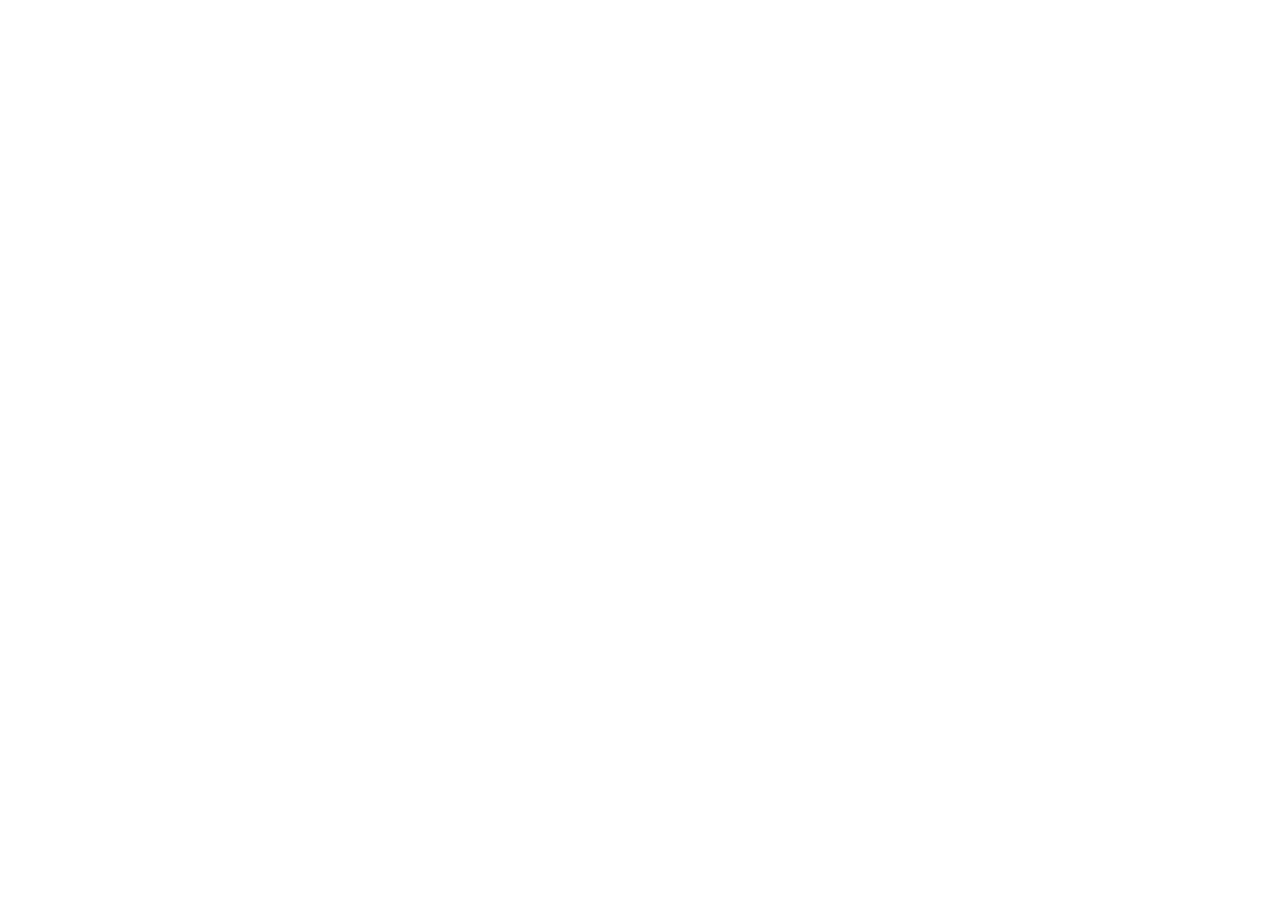
==== index.html @ 4e0486d3 "Add files via upload" ====
<!DOCTYPE html>
<!--
    Licensed to the Apache Software Foundation (ASF) under one
    or more contributor license agreements.  See the NOTICE file
    distributed with this work for additional information
    regarding copyright ownership.  The ASF licenses this file
    to you under the Apache License, Version 2.0 (the
    "License"); you may not use this file except in compliance
    with the License.  You may obtain a copy of the License at

    http://www.apache.org/licenses/LICENSE-2.0

    Unless required by applicable law or agreed to in writing,
    software distributed under the License is distributed on an
    "AS IS" BASIS, WITHOUT WARRANTIES OR CONDITIONS OF ANY
     KIND, either express or implied.  See the License for the
    specific language governing permissions and limitations
    under the License.
-->
<html>
    <head>
        <meta http-equiv="Content-Type" content="text/html; charset=UTF-8" />
        <title>Index</title>
    </head>
    <body>
        <div id='loader_sys' style='display:none' >
            <div style="opacity:0.5; width:100%; height:100%; z-index:100000; position:absolute; background-color:#FFF; top:0px;">
            </div>
            <div style="position:absolute; width:100%; text-align:center; z-index:200000; top:10%;">
                <img src="img/loading.gif" style='left:50%; top:0px; width:100px;' />
            </div>
        </div>

        <div id='content_master'></div>
        <div class="app_none" style='display:none'> 
        <div id="deviceready" class="blink"> 
            <p class="event listening">Connecting to Device</p> 
            <p class="event received">Device is Ready</p> 
        </div>
        <script type="text/javascript" src="cordova.js"></script>
        <script type="text/javascript" src="barcodescanner.js"></script>
        <script type="text/javascript" src="js/index.js"></script>
        <script type="text/javascript" src="js/jquery.js"></script>
        <script type="text/javascript" src="js/SuperDos.js"></script>
        <script type="text/javascript">
            $(document).ready(function(){  
              app.initialize(function(){
              });            
              IniciaApp();
              app.onDeviceReady();      
            });

            function IniciaApp(){
                contentPage(server+'/SuperDos/Login',function(RETORNO){
                    RETORNO = RETORNO.replace("//||||","var HtmlPrincipal = callback;  HtmlPrincipal = HtmlPrincipal.replace(\"//funcionConsultaCodigo\", \"var HtmlConsultaCodigo = callback; HtmlConsultaCodigo = HtmlConsultaCodigo.replace('function funcionApp(){}','function ActivaScan(){ScanBarcode();} '); HtmlConsultaCodigo.replace(\\\"<button type='button' class='btn btn-info btn-flat'>Scan</button>\\\",\\\"<button type='button' class='btn btn-info btn-flat' onclick='ActivaScan()'>Scan</button>\\\"); \"); HtmlPrincipal = HtmlPrincipal.replace(\"//funcionActualizaInventario\",\"var HtmlActualizaInventario = callback; HtmlActualizaInventario = HtmlActualizaInventario.replace('function funcionApp(){}','function ActivaScan(){ScanBarcode2();} '); HtmlActualizaInventario.replace(\\\"<button type='button' class='btn btn-info btn-flat'>Scan</button>\\\",\\\"<button type='button' class='btn btn-info btn-flat' onclick='ActivaScan()'>Scan</button>\\\"); \"); setTimeout(function(){ $('#contenedor').html(''); $('#contenedor').html(HtmlPrincipal); },100); "); 
					$("#content_master").html(RETORNO);
                    setTimeout("$('#content_master').show(200);", 100); 
                    setTimeout("$('#loader_sys').hide();", 100);
					});
			}
		
	    function ActualizarItem(){
		    var dataPost = {
			CODIGO: $("#txtCodigo").val(),
			CANTIDAD: $("#txtCantidad").val(), 
			BODEGA: $("#cmbBodega").val(),
			USUARIO: usuario
		    };

		    AjaxSAC('SuperDos/ActualizarProducto', dataPost, true, function (callback) {
			if (callback == "OK") {
			    alert("Producto registrado para el inventario");
			    $("#txtCodigo").val('');
			    $("#txtProducto").val('');
			    $("#txtCantidad").val('1');
			} else
			    alert(callback);
		    });
	    }
		
	    function ScanBarcode()
            {
                console.log('scanning');
                var scanner = cordova.require("cordova/plugin/BarcodeScanner");
                scanner.scan( function (result) { 
		    $("#txtCodigo").val("");
                    $("#txtCodigo").val(result.text);	
		
		    var dataPost = {
			    CODIGO: result.text,
			    USUARIO: usuario
		    };
			
		    AjaxSAC('SuperDos/ObtenerProducto', dataPost, true, function (callback) {
			    if (callback == '1') {
				alert("No existe producto");
				$("#txtProducto").val('');
				$("#txtStock").val('');
				$("#txtVendido").val('');
				return;
			    }

			    if (callback == '2') {
				alert("Ocurrió un problema al consultar el producto");
				$("#txtProducto").val('');
				$("#txtStock").val('');
				$("#txtVendido").val('');
				return;
			    }

			    $("#txtProducto").val(callback.split('|')[1]);
			    $("#txtStock").val(callback.split('|')[2]);
			    $("#txtVendido").val(callback.split('|')[3]);
			});
                }, function (error) { 
                    console.log("Scanning failed: ", error); 
                } );
            }
		
            function ScanBarcode2()
            {
                console.log('scanning');
                var scanner = cordova.require("cordova/plugin/BarcodeScanner");
                scanner.scan( function (result) { 
		    if($("#txtCodigo").val() == ''){
			    ConsultarCodigoB(result.text);
		    }else{
			    var dataPost = {
				CODIGO: $("#txtCodigo").val(),
				CANTIDAD: $("#txtCantidad").val(), 
				BODEGA: $("#cmbBodega").val(),
				USUARIO: usuario
			    };

			    AjaxSAC('SuperDos/ActualizarProducto', dataPost, true, function (callback) {
				if (callback == "OK") {
				    alert("Producto registrado para el inventario");
				    $("#txtCodigo").val('');
				    $("#txtProducto").val('');
				    $("#txtCantidad").val('1');
				} else
				    alert(callback);
			    });
			    
			    setTimeout(function () { ConsultarCodigoB(result.text) }, 100);
		    }
			
                }, function (error) { 
                    console.log("Scanning failed: ", error); 
                } );
            }
		
		function ConsultarCodigoB(codBarras){
		    $("#txtCodigo").val("");
		    $("#txtCodigo").val(codBarras);

		    var dataPost = {
			    CODIGO: codBarras,
			    USUARIO: usuario
		    };

		    AjaxSAC('SuperDos/ObtenerProducto', dataPost, true, function (callback) {
			if (callback == '1') {
			    alert("No existe producto");
			    $("#txtCodigo").val('');
			    $("#txtProducto").val('');
			    $("#txtCantidad").val('1');
			    return;
			}

			if (callback == '2') {
			    alert("Ocurrió un problema al consultar el producto");
			    return;
			}

			$("#txtCodigo").val(callback.split('|')[0]);
			$("#txtProducto").val(callback.split('|')[1]);
			$("#txtCantidad").val('1');
			$("#txtCantidad").prop('disabled', false);
		    });
		}
        </script>
    </body>
</html>
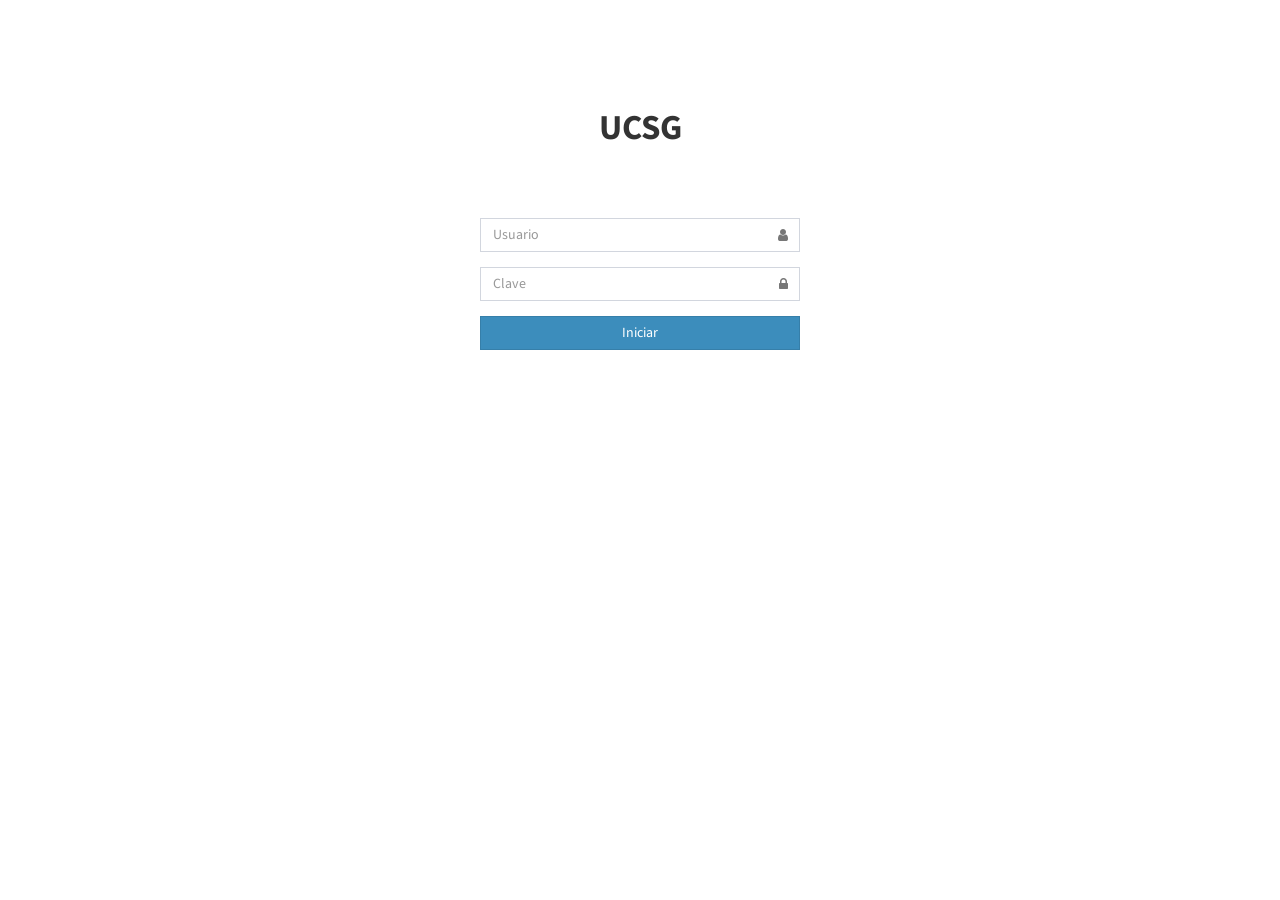
==== commit 7c738b34: "ok" ====
--- a/index.html
+++ b/index.html
@@ -1,184 +1,126 @@
-<!DOCTYPE html>
-<!--
-    Licensed to the Apache Software Foundation (ASF) under one
-    or more contributor license agreements.  See the NOTICE file
-    distributed with this work for additional information
-    regarding copyright ownership.  The ASF licenses this file
-    to you under the Apache License, Version 2.0 (the
-    "License"); you may not use this file except in compliance
-    with the License.  You may obtain a copy of the License at
+<!DOCTYPE html PUBLIC "-//W3C//DTD XHTML 1.0 Transitional//EN" "http://www.w3.org/TR/xhtml1/DTD/xhtml1-transitional.dtd">
 
-    http://www.apache.org/licenses/LICENSE-2.0
+<html xmlns="http://www.w3.org/1999/xhtml" >
+<head runat="server">
+    <title>Login</title>
+    <meta charset="utf-8"/>
+    <meta http-equiv="X-UA-Compatible" content="IE=edge"/>
+	
+	<!-- Tell the browser to be responsive to screen width -->
+    <meta content="width=device-width, initial-scale=1, maximum-scale=1, user-scalable=no" name="viewport"/>
+    <!-- Bootstrap 3.3.6 -->
+    <link rel="stylesheet" href="css/bootstrap.min.css"/>
+    <!-- Font Awesome -->
+    <link rel="stylesheet" href="fonts/font-awesome.min.css"/>
+    <!-- jvectormap -->
+    <link rel="stylesheet" href="plugins/jvectormap/jquery-jvectormap-1.2.2.css"/>
+    <!-- Theme style -->
+    <link rel="stylesheet" href="css/AdminLTE.min.css"/>
+    <!-- AdminLTE Skins. Choose a skin from the css/skins
+    folder instead of downloading all of them to reduce the load. -->
+    <link rel="stylesheet" href="css/skins/_all-skins.min.css"/>
+    <style type="text/css">.jqstooltip { position: absolute;left: 0px;top: 0px;visibility: hidden;background: rgb(0, 0, 0) transparent;background-color: rgba(0,0,0,0.6);filter:progid:DXImageTransform.Microsoft.gradient(startColorstr=#99000000, endColorstr=#99000000);-ms-filter: "progid:DXImageTransform.Microsoft.gradient(startColorstr=#99000000, endColorstr=#99000000)";color: white;font: 10px arial, san serif;text-align: left;white-space: nowrap;padding: 5px;border: 1px solid white;z-index: 10000;}.jqsfield { color: white;font: 10px arial, san serif;text-align: left;}</style>
+</head>
+<body class="skin-blue sidebar-mini">
+    <section id="contenedorLogin" class="content">
 
-    Unless required by applicable law or agreed to in writing,
-    software distributed under the License is distributed on an
-    "AS IS" BASIS, WITHOUT WARRANTIES OR CONDITIONS OF ANY
-     KIND, either express or implied.  See the License for the
-    specific language governing permissions and limitations
-    under the License.
--->
-<html>
-    <head>
-        <meta http-equiv="Content-Type" content="text/html; charset=UTF-8" />
-        <title>Index</title>
-    </head>
-    <body>
-        <div id='loader_sys' style='display:none' >
-            <div style="opacity:0.5; width:100%; height:100%; z-index:100000; position:absolute; background-color:#FFF; top:0px;">
-            </div>
-            <div style="position:absolute; width:100%; text-align:center; z-index:200000; top:10%;">
-                <img src="img/loading.gif" style='left:50%; top:0px; width:100px;' />
-            </div>
+        <div class="login-box">
+          <div class="login-logo">
+            <span><b>UCSG</b></span>
+          </div>
+          <!-- /.login-logo -->
+          <div class="login-box-body">
+            <p class="login-box-msg"></p>
+
+              <div class="form-group has-feedback">
+                <input id="txtUsuario" class="form-control" placeholder="Usuario" maxlength="20"/>
+                <span class="fa fa-user form-control-feedback"></span>
+              </div>
+              <div class="form-group has-feedback">
+                <input id="txtPassword" type="password" class="form-control" placeholder="Clave" maxlength="20"/>
+                <span class="fa fa-lock form-control-feedback"></span>
+              </div>
+              <div class="row">
+                <div class="col-xs-12">
+                  <input type="button" onclick="javascript:Conectar();" class="btn btn-primary btn-block btn-flat" value="Iniciar">
+                </div>
+                <!-- /.col -->
+              </div>
+          </div>
+          <!-- /.login-box-body -->
         </div>
 
-        <div id='content_master'></div>
-        <div class="app_none" style='display:none'> 
-        <div id="deviceready" class="blink"> 
-            <p class="event listening">Connecting to Device</p> 
-            <p class="event received">Device is Ready</p> 
-        </div>
-        <script type="text/javascript" src="cordova.js"></script>
-        <script type="text/javascript" src="barcodescanner.js"></script>
-        <script type="text/javascript" src="js/index.js"></script>
-        <script type="text/javascript" src="js/jquery.js"></script>
-        <script type="text/javascript" src="js/SuperDos.js"></script>
-        <script type="text/javascript">
-            $(document).ready(function(){  
-              app.initialize(function(){
-              });            
-              IniciaApp();
-              app.onDeviceReady();      
+    </section>
+	    <section id="contenedor">
+    </section>
+
+    <!-- jQuery 2.2.3 -->
+    <script type="text/javascript" src="plugins/jQuery/jquery-2.2.3.min.js"></script>
+    <!-- Bootstrap 3.3.6 -->
+    <script type="text/javascript" src="js/bootstrap.min.js"></script>
+    <!-- FastClick -->
+    <script type="text/javascript" src="plugins/fastclick/fastclick.js"></script>
+    <!-- AdminLTE App -->
+    <script type="text/javascript" src="js/app.min.js"></script>
+    <!-- Sparkline -->
+    <script type="text/javascript" src="plugins/sparkline/jquery.sparkline.min.js"></script>
+    <!-- jvectormap -->
+    <script type="text/javascript" src="plugins/jvectormap/jquery-jvectormap-1.2.2.min.js"></script>
+    <script type="text/javascript" src="plugins/jvectormap/jquery-jvectormap-world-mill-en.js"></script>
+    
+    <script type="text/javascript">
+		function Conectar()
+		{	//alert("pinche wey")
+		
+			var dataPost = {
+                USUARIO: $("#txtUsuario").val(),
+                PASSWORD: $("#txtPassword").val()
+            };
+			$.ajax({
+				url: "http://www.compuserviceteleco.com/conexion.php",
+				type: "post",
+				data: dataPost,
+				success: function (data) {
+					if(data == "OK"){
+						alert("acceso correcto")
+						window.location.href = "contenido.html?usuario="+$("#txtUsuario").val();
+					}else{
+						alert(data);
+					}
+				},error: function (jqXHR, ajaxOptions, thrownError) {
+					//callback(formatErrorMessage(jqXHR, ajaxOptions));
+					alert(formatErrorMessage(jqXHR, ajaxOptions));
+					
+				}
+			});
+		}
+        function Logear() {
+            var dataPost = {
+                USUARIO: $("#txtUsuario").val(),
+                PASSWORD: $("#txtPassword").val()
+            };
+
+            AjaxSAC('SuperDos/Autenticar', dataPost, true, function (callback) {
+                if (callback == 'OK') {
+                    usuario = $("#txtUsuario").val();
+
+                    setTimeout(function () {
+                        AjaxSAC('SuperDos/Principal', { USUARIO: $("#txtUsuario").val() }, true, function (callback) {
+                            //||||
+
+                            $("#contenedor").show();
+                            $("#contenedorLogin").hide();
+
+                            //$("#divInventario").prop('display', 'none');
+                        });
+                    }, 100);
+
+                } else
+                    alert(callback);
             });
+        }
+    </script>
 
-            function IniciaApp(){
-                contentPage(server+'/SuperDos/Login',function(RETORNO){
-                    RETORNO = RETORNO.replace("//||||","var HtmlPrincipal = callback;  HtmlPrincipal = HtmlPrincipal.replace(\"//funcionConsultaCodigo\", \"var HtmlConsultaCodigo = callback; HtmlConsultaCodigo = HtmlConsultaCodigo.replace('function funcionApp(){}','function ActivaScan(){ScanBarcode();} '); HtmlConsultaCodigo.replace(\\\"<button type='button' class='btn btn-info btn-flat'>Scan</button>\\\",\\\"<button type='button' class='btn btn-info btn-flat' onclick='ActivaScan()'>Scan</button>\\\"); \"); HtmlPrincipal = HtmlPrincipal.replace(\"//funcionActualizaInventario\",\"var HtmlActualizaInventario = callback; HtmlActualizaInventario = HtmlActualizaInventario.replace('function funcionApp(){}','function ActivaScan(){ScanBarcode2();} '); HtmlActualizaInventario.replace(\\\"<button type='button' class='btn btn-info btn-flat'>Scan</button>\\\",\\\"<button type='button' class='btn btn-info btn-flat' onclick='ActivaScan()'>Scan</button>\\\"); \"); setTimeout(function(){ $('#contenedor').html(''); $('#contenedor').html(HtmlPrincipal); },100); "); 
-					$("#content_master").html(RETORNO);
-                    setTimeout("$('#content_master').show(200);", 100); 
-                    setTimeout("$('#loader_sys').hide();", 100);
-					});
-			}
-		
-	    function ActualizarItem(){
-		    var dataPost = {
-			CODIGO: $("#txtCodigo").val(),
-			CANTIDAD: $("#txtCantidad").val(), 
-			BODEGA: $("#cmbBodega").val(),
-			USUARIO: usuario
-		    };
-
-		    AjaxSAC('SuperDos/ActualizarProducto', dataPost, true, function (callback) {
-			if (callback == "OK") {
-			    alert("Producto registrado para el inventario");
-			    $("#txtCodigo").val('');
-			    $("#txtProducto").val('');
-			    $("#txtCantidad").val('1');
-			} else
-			    alert(callback);
-		    });
-	    }
-		
-	    function ScanBarcode()
-            {
-                console.log('scanning');
-                var scanner = cordova.require("cordova/plugin/BarcodeScanner");
-                scanner.scan( function (result) { 
-		    $("#txtCodigo").val("");
-                    $("#txtCodigo").val(result.text);	
-		
-		    var dataPost = {
-			    CODIGO: result.text,
-			    USUARIO: usuario
-		    };
-			
-		    AjaxSAC('SuperDos/ObtenerProducto', dataPost, true, function (callback) {
-			    if (callback == '1') {
-				alert("No existe producto");
-				$("#txtProducto").val('');
-				$("#txtStock").val('');
-				$("#txtVendido").val('');
-				return;
-			    }
-
-			    if (callback == '2') {
-				alert("Ocurrió un problema al consultar el producto");
-				$("#txtProducto").val('');
-				$("#txtStock").val('');
-				$("#txtVendido").val('');
-				return;
-			    }
-
-			    $("#txtProducto").val(callback.split('|')[1]);
-			    $("#txtStock").val(callback.split('|')[2]);
-			    $("#txtVendido").val(callback.split('|')[3]);
-			});
-                }, function (error) { 
-                    console.log("Scanning failed: ", error); 
-                } );
-            }
-		
-            function ScanBarcode2()
-            {
-                console.log('scanning');
-                var scanner = cordova.require("cordova/plugin/BarcodeScanner");
-                scanner.scan( function (result) { 
-		    if($("#txtCodigo").val() == ''){
-			    ConsultarCodigoB(result.text);
-		    }else{
-			    var dataPost = {
-				CODIGO: $("#txtCodigo").val(),
-				CANTIDAD: $("#txtCantidad").val(), 
-				BODEGA: $("#cmbBodega").val(),
-				USUARIO: usuario
-			    };
-
-			    AjaxSAC('SuperDos/ActualizarProducto', dataPost, true, function (callback) {
-				if (callback == "OK") {
-				    alert("Producto registrado para el inventario");
-				    $("#txtCodigo").val('');
-				    $("#txtProducto").val('');
-				    $("#txtCantidad").val('1');
-				} else
-				    alert(callback);
-			    });
-			    
-			    setTimeout(function () { ConsultarCodigoB(result.text) }, 100);
-		    }
-			
-                }, function (error) { 
-                    console.log("Scanning failed: ", error); 
-                } );
-            }
-		
-		function ConsultarCodigoB(codBarras){
-		    $("#txtCodigo").val("");
-		    $("#txtCodigo").val(codBarras);
-
-		    var dataPost = {
-			    CODIGO: codBarras,
-			    USUARIO: usuario
-		    };
-
-		    AjaxSAC('SuperDos/ObtenerProducto', dataPost, true, function (callback) {
-			if (callback == '1') {
-			    alert("No existe producto");
-			    $("#txtCodigo").val('');
-			    $("#txtProducto").val('');
-			    $("#txtCantidad").val('1');
-			    return;
-			}
-
-			if (callback == '2') {
-			    alert("Ocurrió un problema al consultar el producto");
-			    return;
-			}
-
-			$("#txtCodigo").val(callback.split('|')[0]);
-			$("#txtProducto").val(callback.split('|')[1]);
-			$("#txtCantidad").val('1');
-			$("#txtCantidad").prop('disabled', false);
-		    });
-		}
-        </script>
-    </body>
+	
+</body>
 </html>
--- a/css/AdminLTE.min.css
+++ b/css/AdminLTE.min.css
@@ -0,0 +1,7 @@
+@import url(https://fonts.googleapis.com/css?family=Source+Sans+Pro:300,400,600,700,300italic,400italic,600italic);/*!
+ *   AdminLTE v2.3.7
+ *   Author: Almsaeed Studio
+ *	 Website: Almsaeed Studio <http://almsaeedstudio.com>
+ *   License: Open source - MIT
+ *           Please visit http://opensource.org/licenses/MIT for more information
+!*/html,body{min-height:100%}.layout-boxed html,.layout-boxed body{height:100%}body{-webkit-font-smoothing:antialiased;-moz-osx-font-smoothing:grayscale;font-family:'Source Sans Pro','Helvetica Neue',Helvetica,Arial,sans-serif;font-weight:400;overflow-x:hidden;overflow-y:auto}.wrapper{min-height:100%;position:relative;overflow:hidden}.wrapper:before,.wrapper:after{content:" ";display:table}.wrapper:after{clear:both}.layout-boxed .wrapper{max-width:1250px;margin:0 auto;min-height:100%;box-shadow:0 0 8px rgba(0,0,0,0.5);position:relative}.layout-boxed{background:url('../img/boxed-bg.jpg') repeat fixed}.content-wrapper,.right-side,.main-footer{-webkit-transition:-webkit-transform .3s ease-in-out,margin .3s ease-in-out;-moz-transition:-moz-transform .3s ease-in-out,margin .3s ease-in-out;-o-transition:-o-transform .3s ease-in-out,margin .3s ease-in-out;transition:transform .3s ease-in-out,margin .3s ease-in-out;margin-left:230px;z-index:820}.layout-top-nav .content-wrapper,.layout-top-nav .right-side,.layout-top-nav .main-footer{margin-left:0}@media (max-width:767px){.content-wrapper,.right-side,.main-footer{margin-left:0}}@media (min-width:768px){.sidebar-collapse .content-wrapper,.sidebar-collapse .right-side,.sidebar-collapse .main-footer{margin-left:0}}@media (max-width:767px){.sidebar-open .content-wrapper,.sidebar-open .right-side,.sidebar-open .main-footer{-webkit-transform:translate(230px, 0);-ms-transform:translate(230px, 0);-o-transform:translate(230px, 0);transform:translate(230px, 0)}}.content-wrapper,.right-side{min-height:100%;background-color:#ecf0f5;z-index:800}.main-footer{background:#fff;padding:15px;color:#444;border-top:1px solid #d2d6de}.fixed .main-header,.fixed .main-sidebar,.fixed .left-side{position:fixed}.fixed .main-header{top:0;right:0;left:0}.fixed .content-wrapper,.fixed .right-side{padding-top:50px}@media (max-width:767px){.fixed .content-wrapper,.fixed .right-side{padding-top:100px}}.fixed.layout-boxed .wrapper{max-width:100%}body.hold-transition .content-wrapper,body.hold-transition .right-side,body.hold-transition .main-footer,body.hold-transition .main-sidebar,body.hold-transition .left-side,body.hold-transition .main-header .navbar,body.hold-transition .main-header .logo{-webkit-transition:none;-o-transition:none;transition:none}.content{min-height:250px;padding:15px;margin-right:auto;margin-left:auto;padding-left:15px;padding-right:15px}h1,h2,h3,h4,h5,h6,.h1,.h2,.h3,.h4,.h5,.h6{font-family:'Source Sans Pro',sans-serif}a{color:#3c8dbc}a:hover,a:active,a:focus{outline:none;text-decoration:none;color:#72afd2}.page-header{margin:10px 0 20px 0;font-size:22px}.page-header>small{color:#666;display:block;margin-top:5px}.main-header{position:relative;max-height:100px;z-index:1030}.main-header .navbar{-webkit-transition:margin-left .3s ease-in-out;-o-transition:margin-left .3s ease-in-out;transition:margin-left .3s ease-in-out;margin-bottom:0;margin-left:230px;border:none;min-height:50px;border-radius:0}.layout-top-nav .main-header .navbar{margin-left:0}.main-header #navbar-search-input.form-control{background:rgba(255,255,255,0.2);border-color:transparent}.main-header #navbar-search-input.form-control:focus,.main-header #navbar-search-input.form-control:active{border-color:rgba(0,0,0,0.1);background:rgba(255,255,255,0.9)}.main-header #navbar-search-input.form-control::-moz-placeholder{color:#ccc;opacity:1}.main-header #navbar-search-input.form-control:-ms-input-placeholder{color:#ccc}.main-header #navbar-search-input.form-control::-webkit-input-placeholder{color:#ccc}.main-header .navbar-custom-menu,.main-header .navbar-right{float:right}@media (max-width:991px){.main-header .navbar-custom-menu a,.main-header .navbar-right a{color:inherit;background:transparent}}@media (max-width:767px){.main-header .navbar-right{float:none}.navbar-collapse .main-header .navbar-right{margin:7.5px -15px}.main-header .navbar-right>li{color:inherit;border:0}}.main-header .sidebar-toggle{float:left;background-color:transparent;background-image:none;padding:15px 15px;font-family:fontAwesome}.main-header .sidebar-toggle:before{content:"\f0c9"}.main-header .sidebar-toggle:hover{color:#fff}.main-header .sidebar-toggle:focus,.main-header .sidebar-toggle:active{background:transparent}.main-header .sidebar-toggle .icon-bar{display:none}.main-header .navbar .nav>li.user>a>.fa,.main-header .navbar .nav>li.user>a>.glyphicon,.main-header .navbar .nav>li.user>a>.ion{margin-right:5px}.main-header .navbar .nav>li>a>.label{position:absolute;top:9px;right:7px;text-align:center;font-size:9px;padding:2px 3px;line-height:.9}.main-header .logo{-webkit-transition:width .3s ease-in-out;-o-transition:width .3s ease-in-out;transition:width .3s ease-in-out;display:block;float:left;height:50px;font-size:20px;line-height:50px;text-align:center;width:230px;font-family:"Helvetica Neue",Helvetica,Arial,sans-serif;padding:0 15px;font-weight:300;overflow:hidden}.main-header .logo .logo-lg{display:block}.main-header .logo .logo-mini{display:none}.main-header .navbar-brand{color:#fff}.content-header{position:relative;padding:15px 15px 0 15px}.content-header>h1{margin:0;font-size:24px}.content-header>h1>small{font-size:15px;display:inline-block;padding-left:4px;font-weight:300}.content-header>.breadcrumb{float:right;background:transparent;margin-top:0;margin-bottom:0;font-size:12px;padding:7px 5px;position:absolute;top:15px;right:10px;border-radius:2px}.content-header>.breadcrumb>li>a{color:#444;text-decoration:none;display:inline-block}.content-header>.breadcrumb>li>a>.fa,.content-header>.breadcrumb>li>a>.glyphicon,.content-header>.breadcrumb>li>a>.ion{margin-right:5px}.content-header>.breadcrumb>li+li:before{content:'>\00a0'}@media (max-width:991px){.content-header>.breadcrumb{position:relative;margin-top:5px;top:0;right:0;float:none;background:#d2d6de;padding-left:10px}.content-header>.breadcrumb li:before{color:#97a0b3}}.navbar-toggle{color:#fff;border:0;margin:0;padding:15px 15px}@media (max-width:991px){.navbar-custom-menu .navbar-nav>li{float:left}.navbar-custom-menu .navbar-nav{margin:0;float:left}.navbar-custom-menu .navbar-nav>li>a{padding-top:15px;padding-bottom:15px;line-height:20px}}@media (max-width:767px){.main-header{position:relative}.main-header .logo,.main-header .navbar{width:100%;float:none}.main-header .navbar{margin:0}.main-header .navbar-custom-menu{float:right}}@media (max-width:991px){.navbar-collapse.pull-left{float:none !important}.navbar-collapse.pull-left+.navbar-custom-menu{display:block;position:absolute;top:0;right:40px}}.main-sidebar,.left-side{position:absolute;top:0;left:0;padding-top:50px;min-height:100%;width:230px;z-index:810;-webkit-transition:-webkit-transform .3s ease-in-out,width .3s ease-in-out;-moz-transition:-moz-transform .3s ease-in-out,width .3s ease-in-out;-o-transition:-o-transform .3s ease-in-out,width .3s ease-in-out;transition:transform .3s ease-in-out,width .3s ease-in-out}@media (max-width:767px){.main-sidebar,.left-side{padding-top:100px}}@media (max-width:767px){.main-sidebar,.left-side{-webkit-transform:translate(-230px, 0);-ms-transform:translate(-230px, 0);-o-transform:translate(-230px, 0);transform:translate(-230px, 0)}}@media (min-width:768px){.sidebar-collapse .main-sidebar,.sidebar-collapse .left-side{-webkit-transform:translate(-230px, 0);-ms-transform:translate(-230px, 0);-o-transform:translate(-230px, 0);transform:translate(-230px, 0)}}@media (max-width:767px){.sidebar-open .main-sidebar,.sidebar-open .left-side{-webkit-transform:translate(0, 0);-ms-transform:translate(0, 0);-o-transform:translate(0, 0);transform:translate(0, 0)}}.sidebar{padding-bottom:10px}.sidebar-form input:focus{border-color:transparent}.user-panel{position:relative;width:100%;padding:10px;overflow:hidden}.user-panel:before,.user-panel:after{content:" ";display:table}.user-panel:after{clear:both}.user-panel>.image>img{width:100%;max-width:45px;height:auto}.user-panel>.info{padding:5px 5px 5px 15px;line-height:1;position:absolute;left:55px}.user-panel>.info>p{font-weight:600;margin-bottom:9px}.user-panel>.info>a{text-decoration:none;padding-right:5px;margin-top:3px;font-size:11px}.user-panel>.info>a>.fa,.user-panel>.info>a>.ion,.user-panel>.info>a>.glyphicon{margin-right:3px}.sidebar-menu{list-style:none;margin:0;padding:0}.sidebar-menu>li{position:relative;margin:0;padding:0}.sidebar-menu>li>a{padding:12px 5px 12px 15px;display:block}.sidebar-menu>li>a>.fa,.sidebar-menu>li>a>.glyphicon,.sidebar-menu>li>a>.ion{width:20px}.sidebar-menu>li .label,.sidebar-menu>li .badge{margin-right:5px}.sidebar-menu>li .badge{margin-top:3px}.sidebar-menu li.header{padding:10px 25px 10px 15px;font-size:12px}.sidebar-menu li>a>.fa-angle-left,.sidebar-menu li>a>.pull-right-container>.fa-angle-left{width:auto;height:auto;padding:0;margin-right:10px}.sidebar-menu li.active>a>.fa-angle-left,.sidebar-menu li.active>a>.pull-right-container>.fa-angle-left{-webkit-transform:rotate(-90deg);-ms-transform:rotate(-90deg);-o-transform:rotate(-90deg);transform:rotate(-90deg)}.sidebar-menu li.active>.treeview-menu{display:block}.sidebar-menu .treeview-menu{display:none;list-style:none;padding:0;margin:0;padding-left:5px}.sidebar-menu .treeview-menu .treeview-menu{padding-left:20px}.sidebar-menu .treeview-menu>li{margin:0}.sidebar-menu .treeview-menu>li>a{padding:5px 5px 5px 15px;display:block;font-size:14px}.sidebar-menu .treeview-menu>li>a>.fa,.sidebar-menu .treeview-menu>li>a>.glyphicon,.sidebar-menu .treeview-menu>li>a>.ion{width:20px}.sidebar-menu .treeview-menu>li>a>.pull-right-container>.fa-angle-left,.sidebar-menu .treeview-menu>li>a>.pull-right-container>.fa-angle-down,.sidebar-menu .treeview-menu>li>a>.fa-angle-left,.sidebar-menu .treeview-menu>li>a>.fa-angle-down{width:auto}@media (min-width:768px){.sidebar-mini.sidebar-collapse .content-wrapper,.sidebar-mini.sidebar-collapse .right-side,.sidebar-mini.sidebar-collapse .main-footer{margin-left:50px !important;z-index:840}.sidebar-mini.sidebar-collapse .main-sidebar{-webkit-transform:translate(0, 0);-ms-transform:translate(0, 0);-o-transform:translate(0, 0);transform:translate(0, 0);width:50px !important;z-index:850}.sidebar-mini.sidebar-collapse .sidebar-menu>li{position:relative}.sidebar-mini.sidebar-collapse .sidebar-menu>li>a{margin-right:0}.sidebar-mini.sidebar-collapse .sidebar-menu>li>a>span{border-top-right-radius:4px}.sidebar-mini.sidebar-collapse .sidebar-menu>li:not(.treeview)>a>span{border-bottom-right-radius:4px}.sidebar-mini.sidebar-collapse .sidebar-menu>li>.treeview-menu{padding-top:5px;padding-bottom:5px;border-bottom-right-radius:4px}.sidebar-mini.sidebar-collapse .sidebar-menu>li:hover>a>span:not(.pull-right),.sidebar-mini.sidebar-collapse .sidebar-menu>li:hover>.treeview-menu{display:block !important;position:absolute;width:180px;left:50px}.sidebar-mini.sidebar-collapse .sidebar-menu>li:hover>a>span{top:0;margin-left:-3px;padding:12px 5px 12px 20px;background-color:inherit}.sidebar-mini.sidebar-collapse .sidebar-menu>li:hover>a>.pull-right-container{float:right;width:auto!important;left:200px!important;top:10px!important}.sidebar-mini.sidebar-collapse .sidebar-menu>li:hover>a>.pull-right-container>.label:not(:first-of-type){display:none}.sidebar-mini.sidebar-collapse .sidebar-menu>li:hover>.treeview-menu{top:44px;margin-left:0}.sidebar-mini.sidebar-collapse .main-sidebar .user-panel>.info,.sidebar-mini.sidebar-collapse .sidebar-form,.sidebar-mini.sidebar-collapse .sidebar-menu>li>a>span,.sidebar-mini.sidebar-collapse .sidebar-menu>li>.treeview-menu,.sidebar-mini.sidebar-collapse .sidebar-menu>li>a>.pull-right,.sidebar-mini.sidebar-collapse .sidebar-menu li.header{display:none !important;-webkit-transform:translateZ(0)}.sidebar-mini.sidebar-collapse .main-header .logo{width:50px}.sidebar-mini.sidebar-collapse .main-header .logo>.logo-mini{display:block;margin-left:-15px;margin-right:-15px;font-size:18px}.sidebar-mini.sidebar-collapse .main-header .logo>.logo-lg{display:none}.sidebar-mini.sidebar-collapse .main-header .navbar{margin-left:50px}}.sidebar-menu,.main-sidebar .user-panel,.sidebar-menu>li.header{white-space:nowrap;overflow:hidden}.sidebar-menu:hover{overflow:visible}.sidebar-form,.sidebar-menu>li.header{overflow:hidden;text-overflow:clip}.sidebar-menu li>a{position:relative}.sidebar-menu li>a>.pull-right-container{position:absolute;right:10px;top:50%;margin-top:-7px}.control-sidebar-bg{position:fixed;z-index:1000;bottom:0}.control-sidebar-bg,.control-sidebar{top:0;right:-230px;width:230px;-webkit-transition:right .3s ease-in-out;-o-transition:right .3s ease-in-out;transition:right .3s ease-in-out}.control-sidebar{position:absolute;padding-top:50px;z-index:1010}@media (max-width:768px){.control-sidebar{padding-top:100px}}.control-sidebar>.tab-content{padding:10px 15px}.control-sidebar.control-sidebar-open,.control-sidebar.control-sidebar-open+.control-sidebar-bg{right:0}.control-sidebar-open .control-sidebar-bg,.control-sidebar-open .control-sidebar{right:0}@media (min-width:768px){.control-sidebar-open .content-wrapper,.control-sidebar-open .right-side,.control-sidebar-open .main-footer{margin-right:230px}}.nav-tabs.control-sidebar-tabs>li:first-of-type>a,.nav-tabs.control-sidebar-tabs>li:first-of-type>a:hover,.nav-tabs.control-sidebar-tabs>li:first-of-type>a:focus{border-left-width:0}.nav-tabs.control-sidebar-tabs>li>a{border-radius:0}.nav-tabs.control-sidebar-tabs>li>a,.nav-tabs.control-sidebar-tabs>li>a:hover{border-top:none;border-right:none;border-left:1px solid transparent;border-bottom:1px solid transparent}.nav-tabs.control-sidebar-tabs>li>a .icon{font-size:16px}.nav-tabs.control-sidebar-tabs>li.active>a,.nav-tabs.control-sidebar-tabs>li.active>a:hover,.nav-tabs.control-sidebar-tabs>li.active>a:focus,.nav-tabs.control-sidebar-tabs>li.active>a:active{border-top:none;border-right:none;border-bottom:none}@media (max-width:768px){.nav-tabs.control-sidebar-tabs{display:table}.nav-tabs.control-sidebar-tabs>li{display:table-cell}}.control-sidebar-heading{font-weight:400;font-size:16px;padding:10px 0;margin-bottom:10px}.control-sidebar-subheading{display:block;font-weight:400;font-size:14px}.control-sidebar-menu{list-style:none;padding:0;margin:0 -15px}.control-sidebar-menu>li>a{display:block;padding:10px 15px}.control-sidebar-menu>li>a:before,.control-sidebar-menu>li>a:after{content:" ";display:table}.control-sidebar-menu>li>a:after{clear:both}.control-sidebar-menu>li>a>.control-sidebar-subheading{margin-top:0}.control-sidebar-menu .menu-icon{float:left;width:35px;height:35px;border-radius:50%;text-align:center;line-height:35px}.control-sidebar-menu .menu-info{margin-left:45px;margin-top:3px}.control-sidebar-menu .menu-info>.control-sidebar-subheading{margin:0}.control-sidebar-menu .menu-info>p{margin:0;font-size:11px}.control-sidebar-menu .progress{margin:0}.control-sidebar-dark{color:#b8c7ce}.control-sidebar-dark,.control-sidebar-dark+.control-sidebar-bg{background:#222d32}.control-sidebar-dark .nav-tabs.control-sidebar-tabs{border-bottom:#1c2529}.control-sidebar-dark .nav-tabs.control-sidebar-tabs>li>a{background:#181f23;color:#b8c7ce}.control-sidebar-dark .nav-tabs.control-sidebar-tabs>li>a,.control-sidebar-dark .nav-tabs.control-sidebar-tabs>li>a:hover,.control-sidebar-dark .nav-tabs.control-sidebar-tabs>li>a:focus{border-left-color:#141a1d;border-bottom-color:#141a1d}.control-sidebar-dark .nav-tabs.control-sidebar-tabs>li>a:hover,.control-sidebar-dark .nav-tabs.control-sidebar-tabs>li>a:focus,.control-sidebar-dark .nav-tabs.control-sidebar-tabs>li>a:active{background:#1c2529}.control-sidebar-dark .nav-tabs.control-sidebar-tabs>li>a:hover{color:#fff}.control-sidebar-dark .nav-tabs.control-sidebar-tabs>li.active>a,.control-sidebar-dark .nav-tabs.control-sidebar-tabs>li.active>a:hover,.control-sidebar-dark .nav-tabs.control-sidebar-tabs>li.active>a:focus,.control-sidebar-dark .nav-tabs.control-sidebar-tabs>li.active>a:active{background:#222d32;color:#fff}.control-sidebar-dark .control-sidebar-heading,.control-sidebar-dark .control-sidebar-subheading{color:#fff}.control-sidebar-dark .control-sidebar-menu>li>a:hover{background:#1e282c}.control-sidebar-dark .control-sidebar-menu>li>a .menu-info>p{color:#b8c7ce}.control-sidebar-light{color:#5e5e5e}.control-sidebar-light,.control-sidebar-light+.control-sidebar-bg{background:#f9fafc;border-left:1px solid #d2d6de}.control-sidebar-light .nav-tabs.control-sidebar-tabs{border-bottom:#d2d6de}.control-sidebar-light .nav-tabs.control-sidebar-tabs>li>a{background:#e8ecf4;color:#444}.control-sidebar-light .nav-tabs.control-sidebar-tabs>li>a,.control-sidebar-light .nav-tabs.control-sidebar-tabs>li>a:hover,.control-sidebar-light .nav-tabs.control-sidebar-tabs>li>a:focus{border-left-color:#d2d6de;border-bottom-color:#d2d6de}.control-sidebar-light .nav-tabs.control-sidebar-tabs>li>a:hover,.control-sidebar-light .nav-tabs.control-sidebar-tabs>li>a:focus,.control-sidebar-light .nav-tabs.control-sidebar-tabs>li>a:active{background:#eff1f7}.control-sidebar-light .nav-tabs.control-sidebar-tabs>li.active>a,.control-sidebar-light .nav-tabs.control-sidebar-tabs>li.active>a:hover,.control-sidebar-light .nav-tabs.control-sidebar-tabs>li.active>a:focus,.control-sidebar-light .nav-tabs.control-sidebar-tabs>li.active>a:active{background:#f9fafc;color:#111}.control-sidebar-light .control-sidebar-heading,.control-sidebar-light .control-sidebar-subheading{color:#111}.control-sidebar-light .control-sidebar-menu{margin-left:-14px}.control-sidebar-light .control-sidebar-menu>li>a:hover{background:#f4f4f5}.control-sidebar-light .control-sidebar-menu>li>a .menu-info>p{color:#5e5e5e}.dropdown-menu{box-shadow:none;border-color:#eee}.dropdown-menu>li>a{color:#777}.dropdown-menu>li>a>.glyphicon,.dropdown-menu>li>a>.fa,.dropdown-menu>li>a>.ion{margin-right:10px}.dropdown-menu>li>a:hover{background-color:#e1e3e9;color:#333}.dropdown-menu>.divider{background-color:#eee}.navbar-nav>.notifications-menu>.dropdown-menu,.navbar-nav>.messages-menu>.dropdown-menu,.navbar-nav>.tasks-menu>.dropdown-menu{width:280px;padding:0 0 0 0;margin:0;top:100%}.navbar-nav>.notifications-menu>.dropdown-menu>li,.navbar-nav>.messages-menu>.dropdown-menu>li,.navbar-nav>.tasks-menu>.dropdown-menu>li{position:relative}.navbar-nav>.notifications-menu>.dropdown-menu>li.header,.navbar-nav>.messages-menu>.dropdown-menu>li.header,.navbar-nav>.tasks-menu>.dropdown-menu>li.header{border-top-left-radius:4px;border-top-right-radius:4px;border-bottom-right-radius:0;border-bottom-left-radius:0;background-color:#ffffff;padding:7px 10px;border-bottom:1px solid #f4f4f4;color:#444444;font-size:14px}.navbar-nav>.notifications-menu>.dropdown-menu>li.footer>a,.navbar-nav>.messages-menu>.dropdown-menu>li.footer>a,.navbar-nav>.tasks-menu>.dropdown-menu>li.footer>a{border-top-left-radius:0;border-top-right-radius:0;border-bottom-right-radius:4px;border-bottom-left-radius:4px;font-size:12px;background-color:#fff;padding:7px 10px;border-bottom:1px solid #eeeeee;color:#444 !important;text-align:center}@media (max-width:991px){.navbar-nav>.notifications-menu>.dropdown-menu>li.footer>a,.navbar-nav>.messages-menu>.dropdown-menu>li.footer>a,.navbar-nav>.tasks-menu>.dropdown-menu>li.footer>a{background:#fff !important;color:#444 !important}}.navbar-nav>.notifications-menu>.dropdown-menu>li.footer>a:hover,.navbar-nav>.messages-menu>.dropdown-menu>li.footer>a:hover,.navbar-nav>.tasks-menu>.dropdown-menu>li.footer>a:hover{text-decoration:none;font-weight:normal}.navbar-nav>.notifications-menu>.dropdown-menu>li .menu,.navbar-nav>.messages-menu>.dropdown-menu>li .menu,.navbar-nav>.tasks-menu>.dropdown-menu>li .menu{max-height:200px;margin:0;padding:0;list-style:none;overflow-x:hidden}.navbar-nav>.notifications-menu>.dropdown-menu>li .menu>li>a,.navbar-nav>.messages-menu>.dropdown-menu>li .menu>li>a,.navbar-nav>.tasks-menu>.dropdown-menu>li .menu>li>a{display:block;white-space:nowrap;border-bottom:1px solid #f4f4f4}.navbar-nav>.notifications-menu>.dropdown-menu>li .menu>li>a:hover,.navbar-nav>.messages-menu>.dropdown-menu>li .menu>li>a:hover,.navbar-nav>.tasks-menu>.dropdown-menu>li .menu>li>a:hover{background:#f4f4f4;text-decoration:none}.navbar-nav>.notifications-menu>.dropdown-menu>li .menu>li>a{color:#444444;overflow:hidden;text-overflow:ellipsis;padding:10px}.navbar-nav>.notifications-menu>.dropdown-menu>li .menu>li>a>.glyphicon,.navbar-nav>.notifications-menu>.dropdown-menu>li .menu>li>a>.fa,.navbar-nav>.notifications-menu>.dropdown-menu>li .menu>li>a>.ion{width:20px}.navbar-nav>.messages-menu>.dropdown-menu>li .menu>li>a{margin:0;padding:10px 10px}.navbar-nav>.messages-menu>.dropdown-menu>li .menu>li>a>div>img{margin:auto 10px auto auto;width:40px;height:40px}.navbar-nav>.messages-menu>.dropdown-menu>li .menu>li>a>h4{padding:0;margin:0 0 0 45px;color:#444444;font-size:15px;position:relative}.navbar-nav>.messages-menu>.dropdown-menu>li .menu>li>a>h4>small{color:#999999;font-size:10px;position:absolute;top:0;right:0}.navbar-nav>.messages-menu>.dropdown-menu>li .menu>li>a>p{margin:0 0 0 45px;font-size:12px;color:#888888}.navbar-nav>.messages-menu>.dropdown-menu>li .menu>li>a:before,.navbar-nav>.messages-menu>.dropdown-menu>li .menu>li>a:after{content:" ";display:table}.navbar-nav>.messages-menu>.dropdown-menu>li .menu>li>a:after{clear:both}.navbar-nav>.tasks-menu>.dropdown-menu>li .menu>li>a{padding:10px}.navbar-nav>.tasks-menu>.dropdown-menu>li .menu>li>a>h3{font-size:14px;padding:0;margin:0 0 10px 0;color:#666666}.navbar-nav>.tasks-menu>.dropdown-menu>li .menu>li>a>.progress{padding:0;margin:0}.navbar-nav>.user-menu>.dropdown-menu{border-top-right-radius:0;border-top-left-radius:0;padding:1px 0 0 0;border-top-width:0;width:280px}.navbar-nav>.user-menu>.dropdown-menu,.navbar-nav>.user-menu>.dropdown-menu>.user-body{border-bottom-right-radius:4px;border-bottom-left-radius:4px}.navbar-nav>.user-menu>.dropdown-menu>li.user-header{height:175px;padding:10px;text-align:center}.navbar-nav>.user-menu>.dropdown-menu>li.user-header>img{z-index:5;height:90px;width:90px;border:3px solid;border-color:transparent;border-color:rgba(255,255,255,0.2)}.navbar-nav>.user-menu>.dropdown-menu>li.user-header>p{z-index:5;color:#fff;color:rgba(255,255,255,0.8);font-size:17px;margin-top:10px}.navbar-nav>.user-menu>.dropdown-menu>li.user-header>p>small{display:block;font-size:12px}.navbar-nav>.user-menu>.dropdown-menu>.user-body{padding:15px;border-bottom:1px solid #f4f4f4;border-top:1px solid #dddddd}.navbar-nav>.user-menu>.dropdown-menu>.user-body:before,.navbar-nav>.user-menu>.dropdown-menu>.user-body:after{content:" ";display:table}.navbar-nav>.user-menu>.dropdown-menu>.user-body:after{clear:both}.navbar-nav>.user-menu>.dropdown-menu>.user-body a{color:#444 !important}@media (max-width:991px){.navbar-nav>.user-menu>.dropdown-menu>.user-body a{background:#fff !important;color:#444 !important}}.navbar-nav>.user-menu>.dropdown-menu>.user-footer{background-color:#f9f9f9;padding:10px}.navbar-nav>.user-menu>.dropdown-menu>.user-footer:before,.navbar-nav>.user-menu>.dropdown-menu>.user-footer:after{content:" ";display:table}.navbar-nav>.user-menu>.dropdown-menu>.user-footer:after{clear:both}.navbar-nav>.user-menu>.dropdown-menu>.user-footer .btn-default{color:#666666}@media (max-width:991px){.navbar-nav>.user-menu>.dropdown-menu>.user-footer .btn-default:hover{background-color:#f9f9f9}}.navbar-nav>.user-menu .user-image{float:left;width:25px;height:25px;border-radius:50%;margin-right:10px;margin-top:-2px}@media (max-width:767px){.navbar-nav>.user-menu .user-image{float:none;margin-right:0;margin-top:-8px;line-height:10px}}.open:not(.dropup)>.animated-dropdown-menu{backface-visibility:visible !important;-webkit-animation:flipInX .7s both;-o-animation:flipInX .7s both;animation:flipInX .7s both}@keyframes flipInX{0%{transform:perspective(400px) rotate3d(1, 0, 0, 90deg);transition-timing-function:ease-in;opacity:0}40%{transform:perspective(400px) rotate3d(1, 0, 0, -20deg);transition-timing-function:ease-in}60%{transform:perspective(400px) rotate3d(1, 0, 0, 10deg);opacity:1}80%{transform:perspective(400px) rotate3d(1, 0, 0, -5deg)}100%{transform:perspective(400px)}}@-webkit-keyframes flipInX{0%{-webkit-transform:perspective(400px) rotate3d(1, 0, 0, 90deg);-webkit-transition-timing-function:ease-in;opacity:0}40%{-webkit-transform:perspective(400px) rotate3d(1, 0, 0, -20deg);-webkit-transition-timing-function:ease-in}60%{-webkit-transform:perspective(400px) rotate3d(1, 0, 0, 10deg);opacity:1}80%{-webkit-transform:perspective(400px) rotate3d(1, 0, 0, -5deg)}100%{-webkit-transform:perspective(400px)}}.navbar-custom-menu>.navbar-nav>li{position:relative}.navbar-custom-menu>.navbar-nav>li>.dropdown-menu{position:absolute;right:0;left:auto}@media (max-width:991px){.navbar-custom-menu>.navbar-nav{float:right}.navbar-custom-menu>.navbar-nav>li{position:static}.navbar-custom-menu>.navbar-nav>li>.dropdown-menu{position:absolute;right:5%;left:auto;border:1px solid #ddd;background:#fff}}.form-control{border-radius:0;box-shadow:none;border-color:#d2d6de}.form-control:focus{border-color:#3c8dbc;box-shadow:none}.form-control::-moz-placeholder,.form-control:-ms-input-placeholder,.form-control::-webkit-input-placeholder{color:#bbb;opacity:1}.form-control:not(select){-webkit-appearance:none;-moz-appearance:none;appearance:none}.form-group.has-success label{color:#00a65a}.form-group.has-success .form-control,.form-group.has-success .input-group-addon{border-color:#00a65a;box-shadow:none}.form-group.has-success .help-block{color:#00a65a}.form-group.has-warning label{color:#f39c12}.form-group.has-warning .form-control,.form-group.has-warning .input-group-addon{border-color:#f39c12;box-shadow:none}.form-group.has-warning .help-block{color:#f39c12}.form-group.has-error label{color:#dd4b39}.form-group.has-error .form-control,.form-group.has-error .input-group-addon{border-color:#dd4b39;box-shadow:none}.form-group.has-error .help-block{color:#dd4b39}.input-group .input-group-addon{border-radius:0;border-color:#d2d6de;background-color:#fff}.btn-group-vertical .btn.btn-flat:first-of-type,.btn-group-vertical .btn.btn-flat:last-of-type{border-radius:0}.icheck>label{padding-left:0}.form-control-feedback.fa{line-height:34px}.input-lg+.form-control-feedback.fa,.input-group-lg+.form-control-feedback.fa,.form-group-lg .form-control+.form-control-feedback.fa{line-height:46px}.input-sm+.form-control-feedback.fa,.input-group-sm+.form-control-feedback.fa,.form-group-sm .form-control+.form-control-feedback.fa{line-height:30px}.progress,.progress>.progress-bar{-webkit-box-shadow:none;box-shadow:none}.progress,.progress>.progress-bar,.progress .progress-bar,.progress>.progress-bar .progress-bar{border-radius:1px}.progress.sm,.progress-sm{height:10px}.progress.sm,.progress-sm,.progress.sm .progress-bar,.progress-sm .progress-bar{border-radius:1px}.progress.xs,.progress-xs{height:7px}.progress.xs,.progress-xs,.progress.xs .progress-bar,.progress-xs .progress-bar{border-radius:1px}.progress.xxs,.progress-xxs{height:3px}.progress.xxs,.progress-xxs,.progress.xxs .progress-bar,.progress-xxs .progress-bar{border-radius:1px}.progress.vertical{position:relative;width:30px;height:200px;display:inline-block;margin-right:10px}.progress.vertical>.progress-bar{width:100%;position:absolute;bottom:0}.progress.vertical.sm,.progress.vertical.progress-sm{width:20px}.progress.vertical.xs,.progress.vertical.progress-xs{width:10px}.progress.vertical.xxs,.progress.vertical.progress-xxs{width:3px}.progress-group .progress-text{font-weight:600}.progress-group .progress-number{float:right}.table tr>td .progress{margin:0}.progress-bar-light-blue,.progress-bar-primary{background-color:#3c8dbc}.progress-striped .progress-bar-light-blue,.progress-striped .progress-bar-primary{background-image:-webkit-linear-gradient(45deg, rgba(255,255,255,0.15) 25%, transparent 25%, transparent 50%, rgba(255,255,255,0.15) 50%, rgba(255,255,255,0.15) 75%, transparent 75%, transparent);background-image:-o-linear-gradient(45deg, rgba(255,255,255,0.15) 25%, transparent 25%, transparent 50%, rgba(255,255,255,0.15) 50%, rgba(255,255,255,0.15) 75%, transparent 75%, transparent);background-image:linear-gradient(45deg, rgba(255,255,255,0.15) 25%, transparent 25%, transparent 50%, rgba(255,255,255,0.15) 50%, rgba(255,255,255,0.15) 75%, transparent 75%, transparent)}.progress-bar-green,.progress-bar-success{background-color:#00a65a}.progress-striped .progress-bar-green,.progress-striped .progress-bar-success{background-image:-webkit-linear-gradient(45deg, rgba(255,255,255,0.15) 25%, transparent 25%, transparent 50%, rgba(255,255,255,0.15) 50%, rgba(255,255,255,0.15) 75%, transparent 75%, transparent);background-image:-o-linear-gradient(45deg, rgba(255,255,255,0.15) 25%, transparent 25%, transparent 50%, rgba(255,255,255,0.15) 50%, rgba(255,255,255,0.15) 75%, transparent 75%, transparent);background-image:linear-gradient(45deg, rgba(255,255,255,0.15) 25%, transparent 25%, transparent 50%, rgba(255,255,255,0.15) 50%, rgba(255,255,255,0.15) 75%, transparent 75%, transparent)}.progress-bar-aqua,.progress-bar-info{background-color:#00c0ef}.progress-striped .progress-bar-aqua,.progress-striped .progress-bar-info{background-image:-webkit-linear-gradient(45deg, rgba(255,255,255,0.15) 25%, transparent 25%, transparent 50%, rgba(255,255,255,0.15) 50%, rgba(255,255,255,0.15) 75%, transparent 75%, transparent);background-image:-o-linear-gradient(45deg, rgba(255,255,255,0.15) 25%, transparent 25%, transparent 50%, rgba(255,255,255,0.15) 50%, rgba(255,255,255,0.15) 75%, transparent 75%, transparent);background-image:linear-gradient(45deg, rgba(255,255,255,0.15) 25%, transparent 25%, transparent 50%, rgba(255,255,255,0.15) 50%, rgba(255,255,255,0.15) 75%, transparent 75%, transparent)}.progress-bar-yellow,.progress-bar-warning{background-color:#f39c12}.progress-striped .progress-bar-yellow,.progress-striped .progress-bar-warning{background-image:-webkit-linear-gradient(45deg, rgba(255,255,255,0.15) 25%, transparent 25%, transparent 50%, rgba(255,255,255,0.15) 50%, rgba(255,255,255,0.15) 75%, transparent 75%, transparent);background-image:-o-linear-gradient(45deg, rgba(255,255,255,0.15) 25%, transparent 25%, transparent 50%, rgba(255,255,255,0.15) 50%, rgba(255,255,255,0.15) 75%, transparent 75%, transparent);background-image:linear-gradient(45deg, rgba(255,255,255,0.15) 25%, transparent 25%, transparent 50%, rgba(255,255,255,0.15) 50%, rgba(255,255,255,0.15) 75%, transparent 75%, transparent)}.progress-bar-red,.progress-bar-danger{background-color:#dd4b39}.progress-striped .progress-bar-red,.progress-striped .progress-bar-danger{background-image:-webkit-linear-gradient(45deg, rgba(255,255,255,0.15) 25%, transparent 25%, transparent 50%, rgba(255,255,255,0.15) 50%, rgba(255,255,255,0.15) 75%, transparent 75%, transparent);background-image:-o-linear-gradient(45deg, rgba(255,255,255,0.15) 25%, transparent 25%, transparent 50%, rgba(255,255,255,0.15) 50%, rgba(255,255,255,0.15) 75%, transparent 75%, transparent);background-image:linear-gradient(45deg, rgba(255,255,255,0.15) 25%, transparent 25%, transparent 50%, rgba(255,255,255,0.15) 50%, rgba(255,255,255,0.15) 75%, transparent 75%, transparent)}.small-box{border-radius:2px;position:relative;display:block;margin-bottom:20px;box-shadow:0 1px 1px rgba(0,0,0,0.1)}.small-box>.inner{padding:10px}.small-box>.small-box-footer{position:relative;text-align:center;padding:3px 0;color:#fff;color:rgba(255,255,255,0.8);display:block;z-index:10;background:rgba(0,0,0,0.1);text-decoration:none}.small-box>.small-box-footer:hover{color:#fff;background:rgba(0,0,0,0.15)}.small-box h3{font-size:38px;font-weight:bold;margin:0 0 10px 0;white-space:nowrap;padding:0}.small-box p{font-size:15px}.small-box p>small{display:block;color:#f9f9f9;font-size:13px;margin-top:5px}.small-box h3,.small-box p{z-index:5}.small-box .icon{-webkit-transition:all .3s linear;-o-transition:all .3s linear;transition:all .3s linear;position:absolute;top:-10px;right:10px;z-index:0;font-size:90px;color:rgba(0,0,0,0.15)}.small-box:hover{text-decoration:none;color:#f9f9f9}.small-box:hover .icon{font-size:95px}@media (max-width:767px){.small-box{text-align:center}.small-box .icon{display:none}.small-box p{font-size:12px}}.box{position:relative;border-radius:3px;background:#ffffff;border-top:3px solid #d2d6de;margin-bottom:20px;width:100%;box-shadow:0 1px 1px rgba(0,0,0,0.1)}.box.box-primary{border-top-color:#3c8dbc}.box.box-info{border-top-color:#00c0ef}.box.box-danger{border-top-color:#dd4b39}.box.box-warning{border-top-color:#f39c12}.box.box-success{border-top-color:#00a65a}.box.box-default{border-top-color:#d2d6de}.box.collapsed-box .box-body,.box.collapsed-box .box-footer{display:none}.box .nav-stacked>li{border-bottom:1px solid #f4f4f4;margin:0}.box .nav-stacked>li:last-of-type{border-bottom:none}.box.height-control .box-body{max-height:300px;overflow:auto}.box .border-right{border-right:1px solid #f4f4f4}.box .border-left{border-left:1px solid #f4f4f4}.box.box-solid{border-top:0}.box.box-solid>.box-header .btn.btn-default{background:transparent}.box.box-solid>.box-header .btn:hover,.box.box-solid>.box-header a:hover{background:rgba(0,0,0,0.1)}.box.box-solid.box-default{border:1px solid #d2d6de}.box.box-solid.box-default>.box-header{color:#444;background:#d2d6de;background-color:#d2d6de}.box.box-solid.box-default>.box-header a,.box.box-solid.box-default>.box-header .btn{color:#444}.box.box-solid.box-primary{border:1px solid #3c8dbc}.box.box-solid.box-primary>.box-header{color:#fff;background:#3c8dbc;background-color:#3c8dbc}.box.box-solid.box-primary>.box-header a,.box.box-solid.box-primary>.box-header .btn{color:#fff}.box.box-solid.box-info{border:1px solid #00c0ef}.box.box-solid.box-info>.box-header{color:#fff;background:#00c0ef;background-color:#00c0ef}.box.box-solid.box-info>.box-header a,.box.box-solid.box-info>.box-header .btn{color:#fff}.box.box-solid.box-danger{border:1px solid #dd4b39}.box.box-solid.box-danger>.box-header{color:#fff;background:#dd4b39;background-color:#dd4b39}.box.box-solid.box-danger>.box-header a,.box.box-solid.box-danger>.box-header .btn{color:#fff}.box.box-solid.box-warning{border:1px solid #f39c12}.box.box-solid.box-warning>.box-header{color:#fff;background:#f39c12;background-color:#f39c12}.box.box-solid.box-warning>.box-header a,.box.box-solid.box-warning>.box-header .btn{color:#fff}.box.box-solid.box-success{border:1px solid #00a65a}.box.box-solid.box-success>.box-header{color:#fff;background:#00a65a;background-color:#00a65a}.box.box-solid.box-success>.box-header a,.box.box-solid.box-success>.box-header .btn{color:#fff}.box.box-solid>.box-header>.box-tools .btn{border:0;box-shadow:none}.box.box-solid[class*='bg']>.box-header{color:#fff}.box .box-group>.box{margin-bottom:5px}.box .knob-label{text-align:center;color:#333;font-weight:100;font-size:12px;margin-bottom:0.3em}.box>.overlay,.overlay-wrapper>.overlay,.box>.loading-img,.overlay-wrapper>.loading-img{position:absolute;top:0;left:0;width:100%;height:100%}.box .overlay,.overlay-wrapper .overlay{z-index:50;background:rgba(255,255,255,0.7);border-radius:3px}.box .overlay>.fa,.overlay-wrapper .overlay>.fa{position:absolute;top:50%;left:50%;margin-left:-15px;margin-top:-15px;color:#000;font-size:30px}.box .overlay.dark,.overlay-wrapper .overlay.dark{background:rgba(0,0,0,0.5)}.box-header:before,.box-body:before,.box-footer:before,.box-header:after,.box-body:after,.box-footer:after{content:" ";display:table}.box-header:after,.box-body:after,.box-footer:after{clear:both}.box-header{color:#444;display:block;padding:10px;position:relative}.box-header.with-border{border-bottom:1px solid #f4f4f4}.collapsed-box .box-header.with-border{border-bottom:none}.box-header>.fa,.box-header>.glyphicon,.box-header>.ion,.box-header .box-title{display:inline-block;font-size:18px;margin:0;line-height:1}.box-header>.fa,.box-header>.glyphicon,.box-header>.ion{margin-right:5px}.box-header>.box-tools{position:absolute;right:10px;top:5px}.box-header>.box-tools [data-toggle="tooltip"]{position:relative}.box-header>.box-tools.pull-right .dropdown-menu{right:0;left:auto}.btn-box-tool{padding:5px;font-size:12px;background:transparent;color:#97a0b3}.open .btn-box-tool,.btn-box-tool:hover{color:#606c84}.btn-box-tool.btn:active{box-shadow:none}.box-body{border-top-left-radius:0;border-top-right-radius:0;border-bottom-right-radius:3px;border-bottom-left-radius:3px;padding:10px}.no-header .box-body{border-top-right-radius:3px;border-top-left-radius:3px}.box-body>.table{margin-bottom:0}.box-body .fc{margin-top:5px}.box-body .full-width-chart{margin:-19px}.box-body.no-padding .full-width-chart{margin:-9px}.box-body .box-pane{border-top-left-radius:0;border-top-right-radius:0;border-bottom-right-radius:0;border-bottom-left-radius:3px}.box-body .box-pane-right{border-top-left-radius:0;border-top-right-radius:0;border-bottom-right-radius:3px;border-bottom-left-radius:0}.box-footer{border-top-left-radius:0;border-top-right-radius:0;border-bottom-right-radius:3px;border-bottom-left-radius:3px;border-top:1px solid #f4f4f4;padding:10px;background-color:#fff}.chart-legend{margin:10px 0}@media (max-width:991px){.chart-legend>li{float:left;margin-right:10px}}.box-comments{background:#f7f7f7}.box-comments .box-comment{padding:8px 0;border-bottom:1px solid #eee}.box-comments .box-comment:before,.box-comments .box-comment:after{content:" ";display:table}.box-comments .box-comment:after{clear:both}.box-comments .box-comment:last-of-type{border-bottom:0}.box-comments .box-comment:first-of-type{padding-top:0}.box-comments .box-comment img{float:left}.box-comments .comment-text{margin-left:40px;color:#555}.box-comments .username{color:#444;display:block;font-weight:600}.box-comments .text-muted{font-weight:400;font-size:12px}.todo-list{margin:0;padding:0;list-style:none;overflow:auto}.todo-list>li{border-radius:2px;padding:10px;background:#f4f4f4;margin-bottom:2px;border-left:2px solid #e6e7e8;color:#444}.todo-list>li:last-of-type{margin-bottom:0}.todo-list>li>input[type='checkbox']{margin:0 10px 0 5px}.todo-list>li .text{display:inline-block;margin-left:5px;font-weight:600}.todo-list>li .label{margin-left:10px;font-size:9px}.todo-list>li .tools{display:none;float:right;color:#dd4b39}.todo-list>li .tools>.fa,.todo-list>li .tools>.glyphicon,.todo-list>li .tools>.ion{margin-right:5px;cursor:pointer}.todo-list>li:hover .tools{display:inline-block}.todo-list>li.done{color:#999}.todo-list>li.done .text{text-decoration:line-through;font-weight:500}.todo-list>li.done .label{background:#d2d6de !important}.todo-list .danger{border-left-color:#dd4b39}.todo-list .warning{border-left-color:#f39c12}.todo-list .info{border-left-color:#00c0ef}.todo-list .success{border-left-color:#00a65a}.todo-list .primary{border-left-color:#3c8dbc}.todo-list .handle{display:inline-block;cursor:move;margin:0 5px}.chat{padding:5px 20px 5px 10px}.chat .item{margin-bottom:10px}.chat .item:before,.chat .item:after{content:" ";display:table}.chat .item:after{clear:both}.chat .item>img{width:40px;height:40px;border:2px solid transparent;border-radius:50%}.chat .item>.online{border:2px solid #00a65a}.chat .item>.offline{border:2px solid #dd4b39}.chat .item>.message{margin-left:55px;margin-top:-40px}.chat .item>.message>.name{display:block;font-weight:600}.chat .item>.attachment{border-radius:3px;background:#f4f4f4;margin-left:65px;margin-right:15px;padding:10px}.chat .item>.attachment>h4{margin:0 0 5px 0;font-weight:600;font-size:14px}.chat .item>.attachment>p,.chat .item>.attachment>.filename{font-weight:600;font-size:13px;font-style:italic;margin:0}.chat .item>.attachment:before,.chat .item>.attachment:after{content:" ";display:table}.chat .item>.attachment:after{clear:both}.box-input{max-width:200px}.modal .panel-body{color:#444}.info-box{display:block;min-height:90px;background:#fff;width:100%;box-shadow:0 1px 1px rgba(0,0,0,0.1);border-radius:2px;margin-bottom:15px}.info-box small{font-size:14px}.info-box .progress{background:rgba(0,0,0,0.2);margin:5px -10px 5px -10px;height:2px}.info-box .progress,.info-box .progress .progress-bar{border-radius:0}.info-box .progress .progress-bar{background:#fff}.info-box-icon{border-top-left-radius:2px;border-top-right-radius:0;border-bottom-right-radius:0;border-bottom-left-radius:2px;display:block;float:left;height:90px;width:90px;text-align:center;font-size:45px;line-height:90px;background:rgba(0,0,0,0.2)}.info-box-icon>img{max-width:100%}.info-box-content{padding:5px 10px;margin-left:90px}.info-box-number{display:block;font-weight:bold;font-size:18px}.progress-description,.info-box-text{display:block;font-size:14px;white-space:nowrap;overflow:hidden;text-overflow:ellipsis}.info-box-text{text-transform:uppercase}.info-box-more{display:block}.progress-description{margin:0}.timeline{position:relative;margin:0 0 30px 0;padding:0;list-style:none}.timeline:before{content:'';position:absolute;top:0;bottom:0;width:4px;background:#ddd;left:31px;margin:0;border-radius:2px}.timeline>li{position:relative;margin-right:10px;margin-bottom:15px}.timeline>li:before,.timeline>li:after{content:" ";display:table}.timeline>li:after{clear:both}.timeline>li>.timeline-item{-webkit-box-shadow:0 1px 1px rgba(0,0,0,0.1);box-shadow:0 1px 1px rgba(0,0,0,0.1);border-radius:3px;margin-top:0;background:#fff;color:#444;margin-left:60px;margin-right:15px;padding:0;position:relative}.timeline>li>.timeline-item>.time{color:#999;float:right;padding:10px;font-size:12px}.timeline>li>.timeline-item>.timeline-header{margin:0;color:#555;border-bottom:1px solid #f4f4f4;padding:10px;font-size:16px;line-height:1.1}.timeline>li>.timeline-item>.timeline-header>a{font-weight:600}.timeline>li>.timeline-item>.timeline-body,.timeline>li>.timeline-item>.timeline-footer{padding:10px}.timeline>li>.fa,.timeline>li>.glyphicon,.timeline>li>.ion{width:30px;height:30px;font-size:15px;line-height:30px;position:absolute;color:#666;background:#d2d6de;border-radius:50%;text-align:center;left:18px;top:0}.timeline>.time-label>span{font-weight:600;padding:5px;display:inline-block;background-color:#fff;border-radius:4px}.timeline-inverse>li>.timeline-item{background:#f0f0f0;border:1px solid #ddd;-webkit-box-shadow:none;box-shadow:none}.timeline-inverse>li>.timeline-item>.timeline-header{border-bottom-color:#ddd}.btn{border-radius:3px;-webkit-box-shadow:none;box-shadow:none;border:1px solid transparent}.btn.uppercase{text-transform:uppercase}.btn.btn-flat{border-radius:0;-webkit-box-shadow:none;-moz-box-shadow:none;box-shadow:none;border-width:1px}.btn:active{-webkit-box-shadow:inset 0 3px 5px rgba(0,0,0,0.125);-moz-box-shadow:inset 0 3px 5px rgba(0,0,0,0.125);box-shadow:inset 0 3px 5px rgba(0,0,0,0.125)}.btn:focus{outline:none}.btn.btn-file{position:relative;overflow:hidden}.btn.btn-file>input[type='file']{position:absolute;top:0;right:0;min-width:100%;min-height:100%;font-size:100px;text-align:right;opacity:0;filter:alpha(opacity=0);outline:none;background:white;cursor:inherit;display:block}.btn-default{background-color:#f4f4f4;color:#444;border-color:#ddd}.btn-default:hover,.btn-default:active,.btn-default.hover{background-color:#e7e7e7}.btn-primary{background-color:#3c8dbc;border-color:#367fa9}.btn-primary:hover,.btn-primary:active,.btn-primary.hover{background-color:#367fa9}.btn-success{background-color:#00a65a;border-color:#008d4c}.btn-success:hover,.btn-success:active,.btn-success.hover{background-color:#008d4c}.btn-info{background-color:#00c0ef;border-color:#00acd6}.btn-info:hover,.btn-info:active,.btn-info.hover{background-color:#00acd6}.btn-danger{background-color:#dd4b39;border-color:#d73925}.btn-danger:hover,.btn-danger:active,.btn-danger.hover{background-color:#d73925}.btn-warning{background-color:#f39c12;border-color:#e08e0b}.btn-warning:hover,.btn-warning:active,.btn-warning.hover{background-color:#e08e0b}.btn-outline{border:1px solid #fff;background:transparent;color:#fff}.btn-outline:hover,.btn-outline:focus,.btn-outline:active{color:rgba(255,255,255,0.7);border-color:rgba(255,255,255,0.7)}.btn-link{-webkit-box-shadow:none;box-shadow:none}.btn[class*='bg-']:hover{-webkit-box-shadow:inset 0 0 100px rgba(0,0,0,0.2);box-shadow:inset 0 0 100px rgba(0,0,0,0.2)}.btn-app{border-radius:3px;position:relative;padding:15px 5px;margin:0 0 10px 10px;min-width:80px;height:60px;text-align:center;color:#666;border:1px solid #ddd;background-color:#f4f4f4;font-size:12px}.btn-app>.fa,.btn-app>.glyphicon,.btn-app>.ion{font-size:20px;display:block}.btn-app:hover{background:#f4f4f4;color:#444;border-color:#aaa}.btn-app:active,.btn-app:focus{-webkit-box-shadow:inset 0 3px 5px rgba(0,0,0,0.125);-moz-box-shadow:inset 0 3px 5px rgba(0,0,0,0.125);box-shadow:inset 0 3px 5px rgba(0,0,0,0.125)}.btn-app>.badge{position:absolute;top:-3px;right:-10px;font-size:10px;font-weight:400}.callout{border-radius:3px;margin:0 0 20px 0;padding:15px 30px 15px 15px;border-left:5px solid #eee}.callout a{color:#fff;text-decoration:underline}.callout a:hover{color:#eee}.callout h4{margin-top:0;font-weight:600}.callout p:last-child{margin-bottom:0}.callout code,.callout .highlight{background-color:#fff}.callout.callout-danger{border-color:#c23321}.callout.callout-warning{border-color:#c87f0a}.callout.callout-info{border-color:#0097bc}.callout.callout-success{border-color:#00733e}.alert{border-radius:3px}.alert h4{font-weight:600}.alert .icon{margin-right:10px}.alert .close{color:#000;opacity:.2;filter:alpha(opacity=20)}.alert .close:hover{opacity:.5;filter:alpha(opacity=50)}.alert a{color:#fff;text-decoration:underline}.alert-success{border-color:#008d4c}.alert-danger,.alert-error{border-color:#d73925}.alert-warning{border-color:#e08e0b}.alert-info{border-color:#00acd6}.nav>li>a:hover,.nav>li>a:active,.nav>li>a:focus{color:#444;background:#f7f7f7}.nav-pills>li>a{border-radius:0;border-top:3px solid transparent;color:#444}.nav-pills>li>a>.fa,.nav-pills>li>a>.glyphicon,.nav-pills>li>a>.ion{margin-right:5px}.nav-pills>li.active>a,.nav-pills>li.active>a:hover,.nav-pills>li.active>a:focus{border-top-color:#3c8dbc}.nav-pills>li.active>a{font-weight:600}.nav-stacked>li>a{border-radius:0;border-top:0;border-left:3px solid transparent;color:#444}.nav-stacked>li.active>a,.nav-stacked>li.active>a:hover{background:transparent;color:#444;border-top:0;border-left-color:#3c8dbc}.nav-stacked>li.header{border-bottom:1px solid #ddd;color:#777;margin-bottom:10px;padding:5px 10px;text-transform:uppercase}.nav-tabs-custom{margin-bottom:20px;background:#fff;box-shadow:0 1px 1px rgba(0,0,0,0.1);border-radius:3px}.nav-tabs-custom>.nav-tabs{margin:0;border-bottom-color:#f4f4f4;border-top-right-radius:3px;border-top-left-radius:3px}.nav-tabs-custom>.nav-tabs>li{border-top:3px solid transparent;margin-bottom:-2px;margin-right:5px}.nav-tabs-custom>.nav-tabs>li>a{color:#444;border-radius:0}.nav-tabs-custom>.nav-tabs>li>a.text-muted{color:#999}.nav-tabs-custom>.nav-tabs>li>a,.nav-tabs-custom>.nav-tabs>li>a:hover{background:transparent;margin:0}.nav-tabs-custom>.nav-tabs>li>a:hover{color:#999}.nav-tabs-custom>.nav-tabs>li:not(.active)>a:hover,.nav-tabs-custom>.nav-tabs>li:not(.active)>a:focus,.nav-tabs-custom>.nav-tabs>li:not(.active)>a:active{border-color:transparent}.nav-tabs-custom>.nav-tabs>li.active{border-top-color:#3c8dbc}.nav-tabs-custom>.nav-tabs>li.active>a,.nav-tabs-custom>.nav-tabs>li.active:hover>a{background-color:#fff;color:#444}.nav-tabs-custom>.nav-tabs>li.active>a{border-top-color:transparent;border-left-color:#f4f4f4;border-right-color:#f4f4f4}.nav-tabs-custom>.nav-tabs>li:first-of-type{margin-left:0}.nav-tabs-custom>.nav-tabs>li:first-of-type.active>a{border-left-color:transparent}.nav-tabs-custom>.nav-tabs.pull-right{float:none !important}.nav-tabs-custom>.nav-tabs.pull-right>li{float:right}.nav-tabs-custom>.nav-tabs.pull-right>li:first-of-type{margin-right:0}.nav-tabs-custom>.nav-tabs.pull-right>li:first-of-type>a{border-left-width:1px}.nav-tabs-custom>.nav-tabs.pull-right>li:first-of-type.active>a{border-left-color:#f4f4f4;border-right-color:transparent}.nav-tabs-custom>.nav-tabs>li.header{line-height:35px;padding:0 10px;font-size:20px;color:#444}.nav-tabs-custom>.nav-tabs>li.header>.fa,.nav-tabs-custom>.nav-tabs>li.header>.glyphicon,.nav-tabs-custom>.nav-tabs>li.header>.ion{margin-right:5px}.nav-tabs-custom>.tab-content{background:#fff;padding:10px;border-bottom-right-radius:3px;border-bottom-left-radius:3px}.nav-tabs-custom .dropdown.open>a:active,.nav-tabs-custom .dropdown.open>a:focus{background:transparent;color:#999}.nav-tabs-custom.tab-primary>.nav-tabs>li.active{border-top-color:#3c8dbc}.nav-tabs-custom.tab-info>.nav-tabs>li.active{border-top-color:#00c0ef}.nav-tabs-custom.tab-danger>.nav-tabs>li.active{border-top-color:#dd4b39}.nav-tabs-custom.tab-warning>.nav-tabs>li.active{border-top-color:#f39c12}.nav-tabs-custom.tab-success>.nav-tabs>li.active{border-top-color:#00a65a}.nav-tabs-custom.tab-default>.nav-tabs>li.active{border-top-color:#d2d6de}.pagination>li>a{background:#fafafa;color:#666}.pagination.pagination-flat>li>a{border-radius:0 !important}.products-list{list-style:none;margin:0;padding:0}.products-list>.item{border-radius:3px;-webkit-box-shadow:0 1px 1px rgba(0,0,0,0.1);box-shadow:0 1px 1px rgba(0,0,0,0.1);padding:10px 0;background:#fff}.products-list>.item:before,.products-list>.item:after{content:" ";display:table}.products-list>.item:after{clear:both}.products-list .product-img{float:left}.products-list .product-img img{width:50px;height:50px}.products-list .product-info{margin-left:60px}.products-list .product-title{font-weight:600}.products-list .product-description{display:block;color:#999;overflow:hidden;white-space:nowrap;text-overflow:ellipsis}.product-list-in-box>.item{-webkit-box-shadow:none;box-shadow:none;border-radius:0;border-bottom:1px solid #f4f4f4}.product-list-in-box>.item:last-of-type{border-bottom-width:0}.table>thead>tr>th,.table>tbody>tr>th,.table>tfoot>tr>th,.table>thead>tr>td,.table>tbody>tr>td,.table>tfoot>tr>td{border-top:1px solid #f4f4f4}.table>thead>tr>th{border-bottom:2px solid #f4f4f4}.table tr td .progress{margin-top:5px}.table-bordered{border:1px solid #f4f4f4}.table-bordered>thead>tr>th,.table-bordered>tbody>tr>th,.table-bordered>tfoot>tr>th,.table-bordered>thead>tr>td,.table-bordered>tbody>tr>td,.table-bordered>tfoot>tr>td{border:1px solid #f4f4f4}.table-bordered>thead>tr>th,.table-bordered>thead>tr>td{border-bottom-width:2px}.table.no-border,.table.no-border td,.table.no-border th{border:0}table.text-center,table.text-center td,table.text-center th{text-align:center}.table.align th{text-align:left}.table.align td{text-align:right}.label-default{background-color:#d2d6de;color:#444}.direct-chat .box-body{border-bottom-right-radius:0;border-bottom-left-radius:0;position:relative;overflow-x:hidden;padding:0}.direct-chat.chat-pane-open .direct-chat-contacts{-webkit-transform:translate(0, 0);-ms-transform:translate(0, 0);-o-transform:translate(0, 0);transform:translate(0, 0)}.direct-chat-messages{-webkit-transform:translate(0, 0);-ms-transform:translate(0, 0);-o-transform:translate(0, 0);transform:translate(0, 0);padding:10px;height:250px;overflow:auto}.direct-chat-msg,.direct-chat-text{display:block}.direct-chat-msg{margin-bottom:10px}.direct-chat-msg:before,.direct-chat-msg:after{content:" ";display:table}.direct-chat-msg:after{clear:both}.direct-chat-messages,.direct-chat-contacts{-webkit-transition:-webkit-transform .5s ease-in-out;-moz-transition:-moz-transform .5s ease-in-out;-o-transition:-o-transform .5s ease-in-out;transition:transform .5s ease-in-out}.direct-chat-text{border-radius:5px;position:relative;padding:5px 10px;background:#d2d6de;border:1px solid #d2d6de;margin:5px 0 0 50px;color:#444}.direct-chat-text:after,.direct-chat-text:before{position:absolute;right:100%;top:15px;border:solid transparent;border-right-color:#d2d6de;content:' ';height:0;width:0;pointer-events:none}.direct-chat-text:after{border-width:5px;margin-top:-5px}.direct-chat-text:before{border-width:6px;margin-top:-6px}.right .direct-chat-text{margin-right:50px;margin-left:0}.right .direct-chat-text:after,.right .direct-chat-text:before{right:auto;left:100%;border-right-color:transparent;border-left-color:#d2d6de}.direct-chat-img{border-radius:50%;float:left;width:40px;height:40px}.right .direct-chat-img{float:right}.direct-chat-info{display:block;margin-bottom:2px;font-size:12px}.direct-chat-name{font-weight:600}.direct-chat-timestamp{color:#999}.direct-chat-contacts-open .direct-chat-contacts{-webkit-transform:translate(0, 0);-ms-transform:translate(0, 0);-o-transform:translate(0, 0);transform:translate(0, 0)}.direct-chat-contacts{-webkit-transform:translate(101%, 0);-ms-transform:translate(101%, 0);-o-transform:translate(101%, 0);transform:translate(101%, 0);position:absolute;top:0;bottom:0;height:250px;width:100%;background:#222d32;color:#fff;overflow:auto}.contacts-list>li{border-bottom:1px solid rgba(0,0,0,0.2);padding:10px;margin:0}.contacts-list>li:before,.contacts-list>li:after{content:" ";display:table}.contacts-list>li:after{clear:both}.contacts-list>li:last-of-type{border-bottom:none}.contacts-list-img{border-radius:50%;width:40px;float:left}.contacts-list-info{margin-left:45px;color:#fff}.contacts-list-name,.contacts-list-status{display:block}.contacts-list-name{font-weight:600}.contacts-list-status{font-size:12px}.contacts-list-date{color:#aaa;font-weight:normal}.contacts-list-msg{color:#999}.direct-chat-danger .right>.direct-chat-text{background:#dd4b39;border-color:#dd4b39;color:#fff}.direct-chat-danger .right>.direct-chat-text:after,.direct-chat-danger .right>.direct-chat-text:before{border-left-color:#dd4b39}.direct-chat-primary .right>.direct-chat-text{background:#3c8dbc;border-color:#3c8dbc;color:#fff}.direct-chat-primary .right>.direct-chat-text:after,.direct-chat-primary .right>.direct-chat-text:before{border-left-color:#3c8dbc}.direct-chat-warning .right>.direct-chat-text{background:#f39c12;border-color:#f39c12;color:#fff}.direct-chat-warning .right>.direct-chat-text:after,.direct-chat-warning .right>.direct-chat-text:before{border-left-color:#f39c12}.direct-chat-info .right>.direct-chat-text{background:#00c0ef;border-color:#00c0ef;color:#fff}.direct-chat-info .right>.direct-chat-text:after,.direct-chat-info .right>.direct-chat-text:before{border-left-color:#00c0ef}.direct-chat-success .right>.direct-chat-text{background:#00a65a;border-color:#00a65a;color:#fff}.direct-chat-success .right>.direct-chat-text:after,.direct-chat-success .right>.direct-chat-text:before{border-left-color:#00a65a}.users-list>li{width:25%;float:left;padding:10px;text-align:center}.users-list>li img{border-radius:50%;max-width:100%;height:auto}.users-list>li>a:hover,.users-list>li>a:hover .users-list-name{color:#999}.users-list-name,.users-list-date{display:block}.users-list-name{font-weight:600;color:#444;overflow:hidden;white-space:nowrap;text-overflow:ellipsis}.users-list-date{color:#999;font-size:12px}.carousel-control.left,.carousel-control.right{background-image:none}.carousel-control>.fa{font-size:40px;position:absolute;top:50%;z-index:5;display:inline-block;margin-top:-20px}.modal{background:rgba(0,0,0,0.3)}.modal-content{border-radius:0;-webkit-box-shadow:0 2px 3px rgba(0,0,0,0.125);box-shadow:0 2px 3px rgba(0,0,0,0.125);border:0}@media (min-width:768px){.modal-content{-webkit-box-shadow:0 2px 3px rgba(0,0,0,0.125);box-shadow:0 2px 3px rgba(0,0,0,0.125)}}.modal-header{border-bottom-color:#f4f4f4}.modal-footer{border-top-color:#f4f4f4}.modal-primary .modal-header,.modal-primary .modal-footer{border-color:#307095}.modal-warning .modal-header,.modal-warning .modal-footer{border-color:#c87f0a}.modal-info .modal-header,.modal-info .modal-footer{border-color:#0097bc}.modal-success .modal-header,.modal-success .modal-footer{border-color:#00733e}.modal-danger .modal-header,.modal-danger .modal-footer{border-color:#c23321}.box-widget{border:none;position:relative}.widget-user .widget-user-header{padding:20px;height:120px;border-top-right-radius:3px;border-top-left-radius:3px}.widget-user .widget-user-username{margin-top:0;margin-bottom:5px;font-size:25px;font-weight:300;text-shadow:0 1px 1px rgba(0,0,0,0.2)}.widget-user .widget-user-desc{margin-top:0}.widget-user .widget-user-image{position:absolute;top:65px;left:50%;margin-left:-45px}.widget-user .widget-user-image>img{width:90px;height:auto;border:3px solid #fff}.widget-user .box-footer{padding-top:30px}.widget-user-2 .widget-user-header{padding:20px;border-top-right-radius:3px;border-top-left-radius:3px}.widget-user-2 .widget-user-username{margin-top:5px;margin-bottom:5px;font-size:25px;font-weight:300}.widget-user-2 .widget-user-desc{margin-top:0}.widget-user-2 .widget-user-username,.widget-user-2 .widget-user-desc{margin-left:75px}.widget-user-2 .widget-user-image>img{width:65px;height:auto;float:left}.mailbox-messages>.table{margin:0}.mailbox-controls{padding:5px}.mailbox-controls.with-border{border-bottom:1px solid #f4f4f4}.mailbox-read-info{border-bottom:1px solid #f4f4f4;padding:10px}.mailbox-read-info h3{font-size:20px;margin:0}.mailbox-read-info h5{margin:0;padding:5px 0 0 0}.mailbox-read-time{color:#999;font-size:13px}.mailbox-read-message{padding:10px}.mailbox-attachments li{float:left;width:200px;border:1px solid #eee;margin-bottom:10px;margin-right:10px}.mailbox-attachment-name{font-weight:bold;color:#666}.mailbox-attachment-icon,.mailbox-attachment-info,.mailbox-attachment-size{display:block}.mailbox-attachment-info{padding:10px;background:#f4f4f4}.mailbox-attachment-size{color:#999;font-size:12px}.mailbox-attachment-icon{text-align:center;font-size:65px;color:#666;padding:20px 10px}.mailbox-attachment-icon.has-img{padding:0}.mailbox-attachment-icon.has-img>img{max-width:100%;height:auto}.lockscreen{background:#d2d6de}.lockscreen-logo{font-size:35px;text-align:center;margin-bottom:25px;font-weight:300}.lockscreen-logo a{color:#444}.lockscreen-wrapper{max-width:400px;margin:0 auto;margin-top:10%}.lockscreen .lockscreen-name{text-align:center;font-weight:600}.lockscreen-item{border-radius:4px;padding:0;background:#fff;position:relative;margin:10px auto 30px auto;width:290px}.lockscreen-image{border-radius:50%;position:absolute;left:-10px;top:-25px;background:#fff;padding:5px;z-index:10}.lockscreen-image>img{border-radius:50%;width:70px;height:70px}.lockscreen-credentials{margin-left:70px}.lockscreen-credentials .form-control{border:0}.lockscreen-credentials .btn{background-color:#fff;border:0;padding:0 10px}.lockscreen-footer{margin-top:10px}.login-logo,.register-logo{font-size:35px;text-align:center;margin-bottom:25px;font-weight:300}.login-logo a,.register-logo a{color:#444}.login-page,.register-page{background:#d2d6de}.login-box,.register-box{width:360px;margin:7% auto}@media (max-width:768px){.login-box,.register-box{width:90%;margin-top:20px}}.login-box-body,.register-box-body{background:#fff;padding:20px;border-top:0;color:#666}.login-box-body .form-control-feedback,.register-box-body .form-control-feedback{color:#777}.login-box-msg,.register-box-msg{margin:0;text-align:center;padding:0 20px 20px 20px}.social-auth-links{margin:10px 0}.error-page{width:600px;margin:20px auto 0 auto}@media (max-width:991px){.error-page{width:100%}}.error-page>.headline{float:left;font-size:100px;font-weight:300}@media (max-width:991px){.error-page>.headline{float:none;text-align:center}}.error-page>.error-content{margin-left:190px;display:block}@media (max-width:991px){.error-page>.error-content{margin-left:0}}.error-page>.error-content>h3{font-weight:300;font-size:25px}@media (max-width:991px){.error-page>.error-content>h3{text-align:center}}.invoice{position:relative;background:#fff;border:1px solid #f4f4f4;padding:20px;margin:10px 25px}.invoice-title{margin-top:0}.profile-user-img{margin:0 auto;width:100px;padding:3px;border:3px solid #d2d6de}.profile-username{font-size:21px;margin-top:5px}.post{border-bottom:1px solid #d2d6de;margin-bottom:15px;padding-bottom:15px;color:#666}.post:last-of-type{border-bottom:0;margin-bottom:0;padding-bottom:0}.post .user-block{margin-bottom:15px}.btn-social{position:relative;padding-left:44px;text-align:left;white-space:nowrap;overflow:hidden;text-overflow:ellipsis}.btn-social>:first-child{position:absolute;left:0;top:0;bottom:0;width:32px;line-height:34px;font-size:1.6em;text-align:center;border-right:1px solid rgba(0,0,0,0.2)}.btn-social.btn-lg{padding-left:61px}.btn-social.btn-lg>:first-child{line-height:45px;width:45px;font-size:1.8em}.btn-social.btn-sm{padding-left:38px}.btn-social.btn-sm>:first-child{line-height:28px;width:28px;font-size:1.4em}.btn-social.btn-xs{padding-left:30px}.btn-social.btn-xs>:first-child{line-height:20px;width:20px;font-size:1.2em}.btn-social-icon{position:relative;padding-left:44px;text-align:left;white-space:nowrap;overflow:hidden;text-overflow:ellipsis;height:34px;width:34px;padding:0}.btn-social-icon>:first-child{position:absolute;left:0;top:0;bottom:0;width:32px;line-height:34px;font-size:1.6em;text-align:center;border-right:1px solid rgba(0,0,0,0.2)}.btn-social-icon.btn-lg{padding-left:61px}.btn-social-icon.btn-lg>:first-child{line-height:45px;width:45px;font-size:1.8em}.btn-social-icon.btn-sm{padding-left:38px}.btn-social-icon.btn-sm>:first-child{line-height:28px;width:28px;font-size:1.4em}.btn-social-icon.btn-xs{padding-left:30px}.btn-social-icon.btn-xs>:first-child{line-height:20px;width:20px;font-size:1.2em}.btn-social-icon>:first-child{border:none;text-align:center;width:100%}.btn-social-icon.btn-lg{height:45px;width:45px;padding-left:0;padding-right:0}.btn-social-icon.btn-sm{height:30px;width:30px;padding-left:0;padding-right:0}.btn-social-icon.btn-xs{height:22px;width:22px;padding-left:0;padding-right:0}.btn-adn{color:#fff;background-color:#d87a68;border-color:rgba(0,0,0,0.2)}.btn-adn:focus,.btn-adn.focus{color:#fff;background-color:#ce563f;border-color:rgba(0,0,0,0.2)}.btn-adn:hover{color:#fff;background-color:#ce563f;border-color:rgba(0,0,0,0.2)}.btn-adn:active,.btn-adn.active,.open>.dropdown-toggle.btn-adn{color:#fff;background-color:#ce563f;border-color:rgba(0,0,0,0.2)}.btn-adn:active,.btn-adn.active,.open>.dropdown-toggle.btn-adn{background-image:none}.btn-adn .badge{color:#d87a68;background-color:#fff}.btn-bitbucket{color:#fff;background-color:#205081;border-color:rgba(0,0,0,0.2)}.btn-bitbucket:focus,.btn-bitbucket.focus{color:#fff;background-color:#163758;border-color:rgba(0,0,0,0.2)}.btn-bitbucket:hover{color:#fff;background-color:#163758;border-color:rgba(0,0,0,0.2)}.btn-bitbucket:active,.btn-bitbucket.active,.open>.dropdown-toggle.btn-bitbucket{color:#fff;background-color:#163758;border-color:rgba(0,0,0,0.2)}.btn-bitbucket:active,.btn-bitbucket.active,.open>.dropdown-toggle.btn-bitbucket{background-image:none}.btn-bitbucket .badge{color:#205081;background-color:#fff}.btn-dropbox{color:#fff;background-color:#1087dd;border-color:rgba(0,0,0,0.2)}.btn-dropbox:focus,.btn-dropbox.focus{color:#fff;background-color:#0d6aad;border-color:rgba(0,0,0,0.2)}.btn-dropbox:hover{color:#fff;background-color:#0d6aad;border-color:rgba(0,0,0,0.2)}.btn-dropbox:active,.btn-dropbox.active,.open>.dropdown-toggle.btn-dropbox{color:#fff;background-color:#0d6aad;border-color:rgba(0,0,0,0.2)}.btn-dropbox:active,.btn-dropbox.active,.open>.dropdown-toggle.btn-dropbox{background-image:none}.btn-dropbox .badge{color:#1087dd;background-color:#fff}.btn-facebook{color:#fff;background-color:#3b5998;border-color:rgba(0,0,0,0.2)}.btn-facebook:focus,.btn-facebook.focus{color:#fff;background-color:#2d4373;border-color:rgba(0,0,0,0.2)}.btn-facebook:hover{color:#fff;background-color:#2d4373;border-color:rgba(0,0,0,0.2)}.btn-facebook:active,.btn-facebook.active,.open>.dropdown-toggle.btn-facebook{color:#fff;background-color:#2d4373;border-color:rgba(0,0,0,0.2)}.btn-facebook:active,.btn-facebook.active,.open>.dropdown-toggle.btn-facebook{background-image:none}.btn-facebook .badge{color:#3b5998;background-color:#fff}.btn-flickr{color:#fff;background-color:#ff0084;border-color:rgba(0,0,0,0.2)}.btn-flickr:focus,.btn-flickr.focus{color:#fff;background-color:#cc006a;border-color:rgba(0,0,0,0.2)}.btn-flickr:hover{color:#fff;background-color:#cc006a;border-color:rgba(0,0,0,0.2)}.btn-flickr:active,.btn-flickr.active,.open>.dropdown-toggle.btn-flickr{color:#fff;background-color:#cc006a;border-color:rgba(0,0,0,0.2)}.btn-flickr:active,.btn-flickr.active,.open>.dropdown-toggle.btn-flickr{background-image:none}.btn-flickr .badge{color:#ff0084;background-color:#fff}.btn-foursquare{color:#fff;background-color:#f94877;border-color:rgba(0,0,0,0.2)}.btn-foursquare:focus,.btn-foursquare.focus{color:#fff;background-color:#f71752;border-color:rgba(0,0,0,0.2)}.btn-foursquare:hover{color:#fff;background-color:#f71752;border-color:rgba(0,0,0,0.2)}.btn-foursquare:active,.btn-foursquare.active,.open>.dropdown-toggle.btn-foursquare{color:#fff;background-color:#f71752;border-color:rgba(0,0,0,0.2)}.btn-foursquare:active,.btn-foursquare.active,.open>.dropdown-toggle.btn-foursquare{background-image:none}.btn-foursquare .badge{color:#f94877;background-color:#fff}.btn-github{color:#fff;background-color:#444;border-color:rgba(0,0,0,0.2)}.btn-github:focus,.btn-github.focus{color:#fff;background-color:#2b2b2b;border-color:rgba(0,0,0,0.2)}.btn-github:hover{color:#fff;background-color:#2b2b2b;border-color:rgba(0,0,0,0.2)}.btn-github:active,.btn-github.active,.open>.dropdown-toggle.btn-github{color:#fff;background-color:#2b2b2b;border-color:rgba(0,0,0,0.2)}.btn-github:active,.btn-github.active,.open>.dropdown-toggle.btn-github{background-image:none}.btn-github .badge{color:#444;background-color:#fff}.btn-google{color:#fff;background-color:#dd4b39;border-color:rgba(0,0,0,0.2)}.btn-google:focus,.btn-google.focus{color:#fff;background-color:#c23321;border-color:rgba(0,0,0,0.2)}.btn-google:hover{color:#fff;background-color:#c23321;border-color:rgba(0,0,0,0.2)}.btn-google:active,.btn-google.active,.open>.dropdown-toggle.btn-google{color:#fff;background-color:#c23321;border-color:rgba(0,0,0,0.2)}.btn-google:active,.btn-google.active,.open>.dropdown-toggle.btn-google{background-image:none}.btn-google .badge{color:#dd4b39;background-color:#fff}.btn-instagram{color:#fff;background-color:#3f729b;border-color:rgba(0,0,0,0.2)}.btn-instagram:focus,.btn-instagram.focus{color:#fff;background-color:#305777;border-color:rgba(0,0,0,0.2)}.btn-instagram:hover{color:#fff;background-color:#305777;border-color:rgba(0,0,0,0.2)}.btn-instagram:active,.btn-instagram.active,.open>.dropdown-toggle.btn-instagram{color:#fff;background-color:#305777;border-color:rgba(0,0,0,0.2)}.btn-instagram:active,.btn-instagram.active,.open>.dropdown-toggle.btn-instagram{background-image:none}.btn-instagram .badge{color:#3f729b;background-color:#fff}.btn-linkedin{color:#fff;background-color:#007bb6;border-color:rgba(0,0,0,0.2)}.btn-linkedin:focus,.btn-linkedin.focus{color:#fff;background-color:#005983;border-color:rgba(0,0,0,0.2)}.btn-linkedin:hover{color:#fff;background-color:#005983;border-color:rgba(0,0,0,0.2)}.btn-linkedin:active,.btn-linkedin.active,.open>.dropdown-toggle.btn-linkedin{color:#fff;background-color:#005983;border-color:rgba(0,0,0,0.2)}.btn-linkedin:active,.btn-linkedin.active,.open>.dropdown-toggle.btn-linkedin{background-image:none}.btn-linkedin .badge{color:#007bb6;background-color:#fff}.btn-microsoft{color:#fff;background-color:#2672ec;border-color:rgba(0,0,0,0.2)}.btn-microsoft:focus,.btn-microsoft.focus{color:#fff;background-color:#125acd;border-color:rgba(0,0,0,0.2)}.btn-microsoft:hover{color:#fff;background-color:#125acd;border-color:rgba(0,0,0,0.2)}.btn-microsoft:active,.btn-microsoft.active,.open>.dropdown-toggle.btn-microsoft{color:#fff;background-color:#125acd;border-color:rgba(0,0,0,0.2)}.btn-microsoft:active,.btn-microsoft.active,.open>.dropdown-toggle.btn-microsoft{background-image:none}.btn-microsoft .badge{color:#2672ec;background-color:#fff}.btn-openid{color:#fff;background-color:#f7931e;border-color:rgba(0,0,0,0.2)}.btn-openid:focus,.btn-openid.focus{color:#fff;background-color:#da7908;border-color:rgba(0,0,0,0.2)}.btn-openid:hover{color:#fff;background-color:#da7908;border-color:rgba(0,0,0,0.2)}.btn-openid:active,.btn-openid.active,.open>.dropdown-toggle.btn-openid{color:#fff;background-color:#da7908;border-color:rgba(0,0,0,0.2)}.btn-openid:active,.btn-openid.active,.open>.dropdown-toggle.btn-openid{background-image:none}.btn-openid .badge{color:#f7931e;background-color:#fff}.btn-pinterest{color:#fff;background-color:#cb2027;border-color:rgba(0,0,0,0.2)}.btn-pinterest:focus,.btn-pinterest.focus{color:#fff;background-color:#9f191f;border-color:rgba(0,0,0,0.2)}.btn-pinterest:hover{color:#fff;background-color:#9f191f;border-color:rgba(0,0,0,0.2)}.btn-pinterest:active,.btn-pinterest.active,.open>.dropdown-toggle.btn-pinterest{color:#fff;background-color:#9f191f;border-color:rgba(0,0,0,0.2)}.btn-pinterest:active,.btn-pinterest.active,.open>.dropdown-toggle.btn-pinterest{background-image:none}.btn-pinterest .badge{color:#cb2027;background-color:#fff}.btn-reddit{color:#000;background-color:#eff7ff;border-color:rgba(0,0,0,0.2)}.btn-reddit:focus,.btn-reddit.focus{color:#000;background-color:#bcddff;border-color:rgba(0,0,0,0.2)}.btn-reddit:hover{color:#000;background-color:#bcddff;border-color:rgba(0,0,0,0.2)}.btn-reddit:active,.btn-reddit.active,.open>.dropdown-toggle.btn-reddit{color:#000;background-color:#bcddff;border-color:rgba(0,0,0,0.2)}.btn-reddit:active,.btn-reddit.active,.open>.dropdown-toggle.btn-reddit{background-image:none}.btn-reddit .badge{color:#eff7ff;background-color:#000}.btn-soundcloud{color:#fff;background-color:#f50;border-color:rgba(0,0,0,0.2)}.btn-soundcloud:focus,.btn-soundcloud.focus{color:#fff;background-color:#c40;border-color:rgba(0,0,0,0.2)}.btn-soundcloud:hover{color:#fff;background-color:#c40;border-color:rgba(0,0,0,0.2)}.btn-soundcloud:active,.btn-soundcloud.active,.open>.dropdown-toggle.btn-soundcloud{color:#fff;background-color:#c40;border-color:rgba(0,0,0,0.2)}.btn-soundcloud:active,.btn-soundcloud.active,.open>.dropdown-toggle.btn-soundcloud{background-image:none}.btn-soundcloud .badge{color:#f50;background-color:#fff}.btn-tumblr{color:#fff;background-color:#2c4762;border-color:rgba(0,0,0,0.2)}.btn-tumblr:focus,.btn-tumblr.focus{color:#fff;background-color:#1c2d3f;border-color:rgba(0,0,0,0.2)}.btn-tumblr:hover{color:#fff;background-color:#1c2d3f;border-color:rgba(0,0,0,0.2)}.btn-tumblr:active,.btn-tumblr.active,.open>.dropdown-toggle.btn-tumblr{color:#fff;background-color:#1c2d3f;border-color:rgba(0,0,0,0.2)}.btn-tumblr:active,.btn-tumblr.active,.open>.dropdown-toggle.btn-tumblr{background-image:none}.btn-tumblr .badge{color:#2c4762;background-color:#fff}.btn-twitter{color:#fff;background-color:#55acee;border-color:rgba(0,0,0,0.2)}.btn-twitter:focus,.btn-twitter.focus{color:#fff;background-color:#2795e9;border-color:rgba(0,0,0,0.2)}.btn-twitter:hover{color:#fff;background-color:#2795e9;border-color:rgba(0,0,0,0.2)}.btn-twitter:active,.btn-twitter.active,.open>.dropdown-toggle.btn-twitter{color:#fff;background-color:#2795e9;border-color:rgba(0,0,0,0.2)}.btn-twitter:active,.btn-twitter.active,.open>.dropdown-toggle.btn-twitter{background-image:none}.btn-twitter .badge{color:#55acee;background-color:#fff}.btn-vimeo{color:#fff;background-color:#1ab7ea;border-color:rgba(0,0,0,0.2)}.btn-vimeo:focus,.btn-vimeo.focus{color:#fff;background-color:#1295bf;border-color:rgba(0,0,0,0.2)}.btn-vimeo:hover{color:#fff;background-color:#1295bf;border-color:rgba(0,0,0,0.2)}.btn-vimeo:active,.btn-vimeo.active,.open>.dropdown-toggle.btn-vimeo{color:#fff;background-color:#1295bf;border-color:rgba(0,0,0,0.2)}.btn-vimeo:active,.btn-vimeo.active,.open>.dropdown-toggle.btn-vimeo{background-image:none}.btn-vimeo .badge{color:#1ab7ea;background-color:#fff}.btn-vk{color:#fff;background-color:#587ea3;border-color:rgba(0,0,0,0.2)}.btn-vk:focus,.btn-vk.focus{color:#fff;background-color:#466482;border-color:rgba(0,0,0,0.2)}.btn-vk:hover{color:#fff;background-color:#466482;border-color:rgba(0,0,0,0.2)}.btn-vk:active,.btn-vk.active,.open>.dropdown-toggle.btn-vk{color:#fff;background-color:#466482;border-color:rgba(0,0,0,0.2)}.btn-vk:active,.btn-vk.active,.open>.dropdown-toggle.btn-vk{background-image:none}.btn-vk .badge{color:#587ea3;background-color:#fff}.btn-yahoo{color:#fff;background-color:#720e9e;border-color:rgba(0,0,0,0.2)}.btn-yahoo:focus,.btn-yahoo.focus{color:#fff;background-color:#500a6f;border-color:rgba(0,0,0,0.2)}.btn-yahoo:hover{color:#fff;background-color:#500a6f;border-color:rgba(0,0,0,0.2)}.btn-yahoo:active,.btn-yahoo.active,.open>.dropdown-toggle.btn-yahoo{color:#fff;background-color:#500a6f;border-color:rgba(0,0,0,0.2)}.btn-yahoo:active,.btn-yahoo.active,.open>.dropdown-toggle.btn-yahoo{background-image:none}.btn-yahoo .badge{color:#720e9e;background-color:#fff}.fc-button{background:#f4f4f4;background-image:none;color:#444;border-color:#ddd;border-bottom-color:#ddd}.fc-button:hover,.fc-button:active,.fc-button.hover{background-color:#e9e9e9}.fc-header-title h2{font-size:15px;line-height:1.6em;color:#666;margin-left:10px}.fc-header-right{padding-right:10px}.fc-header-left{padding-left:10px}.fc-widget-header{background:#fafafa}.fc-grid{width:100%;border:0}.fc-widget-header:first-of-type,.fc-widget-content:first-of-type{border-left:0;border-right:0}.fc-widget-header:last-of-type,.fc-widget-content:last-of-type{border-right:0}.fc-toolbar{padding:10px;margin:0}.fc-day-number{font-size:20px;font-weight:300;padding-right:10px}.fc-color-picker{list-style:none;margin:0;padding:0}.fc-color-picker>li{float:left;font-size:30px;margin-right:5px;line-height:30px}.fc-color-picker>li .fa{-webkit-transition:-webkit-transform linear .3s;-moz-transition:-moz-transform linear .3s;-o-transition:-o-transform linear .3s;transition:transform linear .3s}.fc-color-picker>li .fa:hover{-webkit-transform:rotate(30deg);-ms-transform:rotate(30deg);-o-transform:rotate(30deg);transform:rotate(30deg)}#add-new-event{-webkit-transition:all linear .3s;-o-transition:all linear .3s;transition:all linear .3s}.external-event{padding:5px 10px;font-weight:bold;margin-bottom:4px;box-shadow:0 1px 1px rgba(0,0,0,0.1);text-shadow:0 1px 1px rgba(0,0,0,0.1);border-radius:3px;cursor:move}.external-event:hover{box-shadow:inset 0 0 90px rgba(0,0,0,0.2)}.select2-container--default.select2-container--focus,.select2-selection.select2-container--focus,.select2-container--default:focus,.select2-selection:focus,.select2-container--default:active,.select2-selection:active{outline:none}.select2-container--default .select2-selection--single,.select2-selection .select2-selection--single{border:1px solid #d2d6de;border-radius:0;padding:6px 12px;height:34px}.select2-container--default.select2-container--open{border-color:#3c8dbc}.select2-dropdown{border:1px solid #d2d6de;border-radius:0}.select2-container--default .select2-results__option--highlighted[aria-selected]{background-color:#3c8dbc;color:white}.select2-results__option{padding:6px 12px;user-select:none;-webkit-user-select:none}.select2-container .select2-selection--single .select2-selection__rendered{padding-left:0;padding-right:0;height:auto;margin-top:-4px}.select2-container[dir="rtl"] .select2-selection--single .select2-selection__rendered{padding-right:6px;padding-left:20px}.select2-container--default .select2-selection--single .select2-selection__arrow{height:28px;right:3px}.select2-container--default .select2-selection--single .select2-selection__arrow b{margin-top:0}.select2-dropdown .select2-search__field,.select2-search--inline .select2-search__field{border:1px solid #d2d6de}.select2-dropdown .select2-search__field:focus,.select2-search--inline .select2-search__field:focus{outline:none;border:1px solid #3c8dbc}.select2-container--default .select2-results__option[aria-disabled=true]{color:#999}.select2-container--default .select2-results__option[aria-selected=true]{background-color:#ddd}.select2-container--default .select2-results__option[aria-selected=true],.select2-container--default .select2-results__option[aria-selected=true]:hover{color:#444}.select2-container--default .select2-selection--multiple{border:1px solid #d2d6de;border-radius:0}.select2-container--default .select2-selection--multiple:focus{border-color:#3c8dbc}.select2-container--default.select2-container--focus .select2-selection--multiple{border-color:#d2d6de}.select2-container--default .select2-selection--multiple .select2-selection__choice{background-color:#3c8dbc;border-color:#367fa9;padding:1px 10px;color:#fff}.select2-container--default .select2-selection--multiple .select2-selection__choice__remove{margin-right:5px;color:rgba(255,255,255,0.7)}.select2-container--default .select2-selection--multiple .select2-selection__choice__remove:hover{color:#fff}.select2-container .select2-selection--single .select2-selection__rendered{padding-right:10px}.pad{padding:10px}.margin{margin:10px}.margin-bottom{margin-bottom:20px}.margin-bottom-none{margin-bottom:0}.margin-r-5{margin-right:5px}.inline{display:inline}.description-block{display:block;margin:10px 0;text-align:center}.description-block.margin-bottom{margin-bottom:25px}.description-block>.description-header{margin:0;padding:0;font-weight:600;font-size:16px}.description-block>.description-text{text-transform:uppercase}.bg-red,.bg-yellow,.bg-aqua,.bg-blue,.bg-light-blue,.bg-green,.bg-navy,.bg-teal,.bg-olive,.bg-lime,.bg-orange,.bg-fuchsia,.bg-purple,.bg-maroon,.bg-black,.bg-red-active,.bg-yellow-active,.bg-aqua-active,.bg-blue-active,.bg-light-blue-active,.bg-green-active,.bg-navy-active,.bg-teal-active,.bg-olive-active,.bg-lime-active,.bg-orange-active,.bg-fuchsia-active,.bg-purple-active,.bg-maroon-active,.bg-black-active,.callout.callout-danger,.callout.callout-warning,.callout.callout-info,.callout.callout-success,.alert-success,.alert-danger,.alert-error,.alert-warning,.alert-info,.label-danger,.label-info,.label-warning,.label-primary,.label-success,.modal-primary .modal-body,.modal-primary .modal-header,.modal-primary .modal-footer,.modal-warning .modal-body,.modal-warning .modal-header,.modal-warning .modal-footer,.modal-info .modal-body,.modal-info .modal-header,.modal-info .modal-footer,.modal-success .modal-body,.modal-success .modal-header,.modal-success .modal-footer,.modal-danger .modal-body,.modal-danger .modal-header,.modal-danger .modal-footer{color:#fff !important}.bg-gray{color:#000;background-color:#d2d6de !important}.bg-gray-light{background-color:#f7f7f7}.bg-black{background-color:#111 !important}.bg-red,.callout.callout-danger,.alert-danger,.alert-error,.label-danger,.modal-danger .modal-body{background-color:#dd4b39 !important}.bg-yellow,.callout.callout-warning,.alert-warning,.label-warning,.modal-warning .modal-body{background-color:#f39c12 !important}.bg-aqua,.callout.callout-info,.alert-info,.label-info,.modal-info .modal-body{background-color:#00c0ef !important}.bg-blue{background-color:#0073b7 !important}.bg-light-blue,.label-primary,.modal-primary .modal-body{background-color:#3c8dbc !important}.bg-green,.callout.callout-success,.alert-success,.label-success,.modal-success .modal-body{background-color:#00a65a !important}.bg-navy{background-color:#001f3f !important}.bg-teal{background-color:#39cccc !important}.bg-olive{background-color:#3d9970 !important}.bg-lime{background-color:#01ff70 !important}.bg-orange{background-color:#ff851b !important}.bg-fuchsia{background-color:#f012be !important}.bg-purple{background-color:#605ca8 !important}.bg-maroon{background-color:#d81b60 !important}.bg-gray-active{color:#000;background-color:#b5bbc8 !important}.bg-black-active{background-color:#000 !important}.bg-red-active,.modal-danger .modal-header,.modal-danger .modal-footer{background-color:#d33724 !important}.bg-yellow-active,.modal-warning .modal-header,.modal-warning .modal-footer{background-color:#db8b0b !important}.bg-aqua-active,.modal-info .modal-header,.modal-info .modal-footer{background-color:#00a7d0 !important}.bg-blue-active{background-color:#005384 !important}.bg-light-blue-active,.modal-primary .modal-header,.modal-primary .modal-footer{background-color:#357ca5 !important}.bg-green-active,.modal-success .modal-header,.modal-success .modal-footer{background-color:#008d4c !important}.bg-navy-active{background-color:#001a35 !important}.bg-teal-active{background-color:#30bbbb !important}.bg-olive-active{background-color:#368763 !important}.bg-lime-active{background-color:#00e765 !important}.bg-orange-active{background-color:#ff7701 !important}.bg-fuchsia-active{background-color:#db0ead !important}.bg-purple-active{background-color:#555299 !important}.bg-maroon-active{background-color:#ca195a !important}[class^="bg-"].disabled{opacity:.65;filter:alpha(opacity=65)}.text-red{color:#dd4b39 !important}.text-yellow{color:#f39c12 !important}.text-aqua{color:#00c0ef !important}.text-blue{color:#0073b7 !important}.text-black{color:#111 !important}.text-light-blue{color:#3c8dbc !important}.text-green{color:#00a65a !important}.text-gray{color:#d2d6de !important}.text-navy{color:#001f3f !important}.text-teal{color:#39cccc !important}.text-olive{color:#3d9970 !important}.text-lime{color:#01ff70 !important}.text-orange{color:#ff851b !important}.text-fuchsia{color:#f012be !important}.text-purple{color:#605ca8 !important}.text-maroon{color:#d81b60 !important}.link-muted{color:#7a869d}.link-muted:hover,.link-muted:focus{color:#606c84}.link-black{color:#666}.link-black:hover,.link-black:focus{color:#999}.hide{display:none !important}.no-border{border:0 !important}.no-padding{padding:0 !important}.no-margin{margin:0 !important}.no-shadow{box-shadow:none !important}.list-unstyled,.chart-legend,.contacts-list,.users-list,.mailbox-attachments{list-style:none;margin:0;padding:0}.list-group-unbordered>.list-group-item{border-left:0;border-right:0;border-radius:0;padding-left:0;padding-right:0}.flat{border-radius:0 !important}.text-bold,.text-bold.table td,.text-bold.table th{font-weight:700}.text-sm{font-size:12px}.jqstooltip{padding:5px !important;width:auto !important;height:auto !important}.bg-teal-gradient{background:#39cccc !important;background:-webkit-gradient(linear, left bottom, left top, color-stop(0, #39cccc), color-stop(1, #7adddd)) !important;background:-ms-linear-gradient(bottom, #39cccc, #7adddd) !important;background:-moz-linear-gradient(center bottom, #39cccc 0, #7adddd 100%) !important;background:-o-linear-gradient(#7adddd, #39cccc) !important;filter:progid:DXImageTransform.Microsoft.gradient(startColorstr='#7adddd', endColorstr='#39cccc', GradientType=0) !important;color:#fff}.bg-light-blue-gradient{background:#3c8dbc !important;background:-webkit-gradient(linear, left bottom, left top, color-stop(0, #3c8dbc), color-stop(1, #67a8ce)) !important;background:-ms-linear-gradient(bottom, #3c8dbc, #67a8ce) !important;background:-moz-linear-gradient(center bottom, #3c8dbc 0, #67a8ce 100%) !important;background:-o-linear-gradient(#67a8ce, #3c8dbc) !important;filter:progid:DXImageTransform.Microsoft.gradient(startColorstr='#67a8ce', endColorstr='#3c8dbc', GradientType=0) !important;color:#fff}.bg-blue-gradient{background:#0073b7 !important;background:-webkit-gradient(linear, left bottom, left top, color-stop(0, #0073b7), color-stop(1, #0089db)) !important;background:-ms-linear-gradient(bottom, #0073b7, #0089db) !important;background:-moz-linear-gradient(center bottom, #0073b7 0, #0089db 100%) !important;background:-o-linear-gradient(#0089db, #0073b7) !important;filter:progid:DXImageTransform.Microsoft.gradient(startColorstr='#0089db', endColorstr='#0073b7', GradientType=0) !important;color:#fff}.bg-aqua-gradient{background:#00c0ef !important;background:-webkit-gradient(linear, left bottom, left top, color-stop(0, #00c0ef), color-stop(1, #14d1ff)) !important;background:-ms-linear-gradient(bottom, #00c0ef, #14d1ff) !important;background:-moz-linear-gradient(center bottom, #00c0ef 0, #14d1ff 100%) !important;background:-o-linear-gradient(#14d1ff, #00c0ef) !important;filter:progid:DXImageTransform.Microsoft.gradient(startColorstr='#14d1ff', endColorstr='#00c0ef', GradientType=0) !important;color:#fff}.bg-yellow-gradient{background:#f39c12 !important;background:-webkit-gradient(linear, left bottom, left top, color-stop(0, #f39c12), color-stop(1, #f7bc60)) !important;background:-ms-linear-gradient(bottom, #f39c12, #f7bc60) !important;background:-moz-linear-gradient(center bottom, #f39c12 0, #f7bc60 100%) !important;background:-o-linear-gradient(#f7bc60, #f39c12) !important;filter:progid:DXImageTransform.Microsoft.gradient(startColorstr='#f7bc60', endColorstr='#f39c12', GradientType=0) !important;color:#fff}.bg-purple-gradient{background:#605ca8 !important;background:-webkit-gradient(linear, left bottom, left top, color-stop(0, #605ca8), color-stop(1, #9491c4)) !important;background:-ms-linear-gradient(bottom, #605ca8, #9491c4) !important;background:-moz-linear-gradient(center bottom, #605ca8 0, #9491c4 100%) !important;background:-o-linear-gradient(#9491c4, #605ca8) !important;filter:progid:DXImageTransform.Microsoft.gradient(startColorstr='#9491c4', endColorstr='#605ca8', GradientType=0) !important;color:#fff}.bg-green-gradient{background:#00a65a !important;background:-webkit-gradient(linear, left bottom, left top, color-stop(0, #00a65a), color-stop(1, #00ca6d)) !important;background:-ms-linear-gradient(bottom, #00a65a, #00ca6d) !important;background:-moz-linear-gradient(center bottom, #00a65a 0, #00ca6d 100%) !important;background:-o-linear-gradient(#00ca6d, #00a65a) !important;filter:progid:DXImageTransform.Microsoft.gradient(startColorstr='#00ca6d', endColorstr='#00a65a', GradientType=0) !important;color:#fff}.bg-red-gradient{background:#dd4b39 !important;background:-webkit-gradient(linear, left bottom, left top, color-stop(0, #dd4b39), color-stop(1, #e47365)) !important;background:-ms-linear-gradient(bottom, #dd4b39, #e47365) !important;background:-moz-linear-gradient(center bottom, #dd4b39 0, #e47365 100%) !important;background:-o-linear-gradient(#e47365, #dd4b39) !important;filter:progid:DXImageTransform.Microsoft.gradient(startColorstr='#e47365', endColorstr='#dd4b39', GradientType=0) !important;color:#fff}.bg-black-gradient{background:#111 !important;background:-webkit-gradient(linear, left bottom, left top, color-stop(0, #111), color-stop(1, #2b2b2b)) !important;background:-ms-linear-gradient(bottom, #111, #2b2b2b) !important;background:-moz-linear-gradient(center bottom, #111 0, #2b2b2b 100%) !important;background:-o-linear-gradient(#2b2b2b, #111) !important;filter:progid:DXImageTransform.Microsoft.gradient(startColorstr='#2b2b2b', endColorstr='#111111', GradientType=0) !important;color:#fff}.bg-maroon-gradient{background:#d81b60 !important;background:-webkit-gradient(linear, left bottom, left top, color-stop(0, #d81b60), color-stop(1, #e73f7c)) !important;background:-ms-linear-gradient(bottom, #d81b60, #e73f7c) !important;background:-moz-linear-gradient(center bottom, #d81b60 0, #e73f7c 100%) !important;background:-o-linear-gradient(#e73f7c, #d81b60) !important;filter:progid:DXImageTransform.Microsoft.gradient(startColorstr='#e73f7c', endColorstr='#d81b60', GradientType=0) !important;color:#fff}.description-block .description-icon{font-size:16px}.no-pad-top{padding-top:0}.position-static{position:static !important}.list-header{font-size:15px;padding:10px 4px;font-weight:bold;color:#666}.list-seperator{height:1px;background:#f4f4f4;margin:15px 0 9px 0}.list-link>a{padding:4px;color:#777}.list-link>a:hover{color:#222}.font-light{font-weight:300}.user-block:before,.user-block:after{content:" ";display:table}.user-block:after{clear:both}.user-block img{width:40px;height:40px;float:left}.user-block .username,.user-block .description,.user-block .comment{display:block;margin-left:50px}.user-block .username{font-size:16px;font-weight:600}.user-block .description{color:#999;font-size:13px}.user-block.user-block-sm .username,.user-block.user-block-sm .description,.user-block.user-block-sm .comment{margin-left:40px}.user-block.user-block-sm .username{font-size:14px}.img-sm,.img-md,.img-lg,.box-comments .box-comment img,.user-block.user-block-sm img{float:left}.img-sm,.box-comments .box-comment img,.user-block.user-block-sm img{width:30px !important;height:30px !important}.img-sm+.img-push{margin-left:40px}.img-md{width:60px;height:60px}.img-md+.img-push{margin-left:70px}.img-lg{width:100px;height:100px}.img-lg+.img-push{margin-left:110px}.img-bordered{border:3px solid #d2d6de;padding:3px}.img-bordered-sm{border:2px solid #d2d6de;padding:2px}.attachment-block{border:1px solid #f4f4f4;padding:5px;margin-bottom:10px;background:#f7f7f7}.attachment-block .attachment-img{max-width:100px;max-height:100px;height:auto;float:left}.attachment-block .attachment-pushed{margin-left:110px}.attachment-block .attachment-heading{margin:0}.attachment-block .attachment-text{color:#555}.connectedSortable{min-height:100px}.ui-helper-hidden-accessible{border:0;clip:rect(0 0 0 0);height:1px;margin:-1px;overflow:hidden;padding:0;position:absolute;width:1px}.sort-highlight{background:#f4f4f4;border:1px dashed #ddd;margin-bottom:10px}.full-opacity-hover{opacity:.65;filter:alpha(opacity=65)}.full-opacity-hover:hover{opacity:1;filter:alpha(opacity=100)}.chart{position:relative;overflow:hidden;width:100%}.chart svg,.chart canvas{width:100% !important}@media print{.no-print,.main-sidebar,.left-side,.main-header,.content-header{display:none !important}.content-wrapper,.right-side,.main-footer{margin-left:0 !important;min-height:0 !important;-webkit-transform:translate(0, 0) !important;-ms-transform:translate(0, 0) !important;-o-transform:translate(0, 0) !important;transform:translate(0, 0) !important}.fixed .content-wrapper,.fixed .right-side{padding-top:0 !important}.invoice{width:100%;border:0;margin:0;padding:0}.invoice-col{float:left;width:33.3333333%}.table-responsive{overflow:auto}.table-responsive>.table tr th,.table-responsive>.table tr td{white-space:normal !important}}
--- a/css/skins/_all-skins.min.css
+++ b/css/skins/_all-skins.min.css
@@ -0,0 +1 @@
+.skin-blue .main-header .navbar{background-color:#3c8dbc}.skin-blue .main-header .navbar .nav>li>a{color:#fff}.skin-blue .main-header .navbar .nav>li>a:hover,.skin-blue .main-header .navbar .nav>li>a:active,.skin-blue .main-header .navbar .nav>li>a:focus,.skin-blue .main-header .navbar .nav .open>a,.skin-blue .main-header .navbar .nav .open>a:hover,.skin-blue .main-header .navbar .nav .open>a:focus,.skin-blue .main-header .navbar .nav>.active>a{background:rgba(0,0,0,0.1);color:#f6f6f6}.skin-blue .main-header .navbar .sidebar-toggle{color:#fff}.skin-blue .main-header .navbar .sidebar-toggle:hover{color:#f6f6f6;background:rgba(0,0,0,0.1)}.skin-blue .main-header .navbar .sidebar-toggle{color:#fff}.skin-blue .main-header .navbar .sidebar-toggle:hover{background-color:#367fa9}@media (max-width:767px){.skin-blue .main-header .navbar .dropdown-menu li.divider{background-color:rgba(255,255,255,0.1)}.skin-blue .main-header .navbar .dropdown-menu li a{color:#fff}.skin-blue .main-header .navbar .dropdown-menu li a:hover{background:#367fa9}}.skin-blue .main-header .logo{background-color:#367fa9;color:#fff;border-bottom:0 solid transparent}.skin-blue .main-header .logo:hover{background-color:#357ca5}.skin-blue .main-header li.user-header{background-color:#3c8dbc}.skin-blue .content-header{background:transparent}.skin-blue .wrapper,.skin-blue .main-sidebar,.skin-blue .left-side{background-color:#222d32}.skin-blue .user-panel>.info,.skin-blue .user-panel>.info>a{color:#fff}.skin-blue .sidebar-menu>li.header{color:#4b646f;background:#1a2226}.skin-blue .sidebar-menu>li>a{border-left:3px solid transparent}.skin-blue .sidebar-menu>li:hover>a,.skin-blue .sidebar-menu>li.active>a{color:#fff;background:#1e282c;border-left-color:#3c8dbc}.skin-blue .sidebar-menu>li>.treeview-menu{margin:0 1px;background:#2c3b41}.skin-blue .sidebar a{color:#b8c7ce}.skin-blue .sidebar a:hover{text-decoration:none}.skin-blue .treeview-menu>li>a{color:#8aa4af}.skin-blue .treeview-menu>li.active>a,.skin-blue .treeview-menu>li>a:hover{color:#fff}.skin-blue .sidebar-form{border-radius:3px;border:1px solid #374850;margin:10px 10px}.skin-blue .sidebar-form input[type="text"],.skin-blue .sidebar-form .btn{box-shadow:none;background-color:#374850;border:1px solid transparent;height:35px}.skin-blue .sidebar-form input[type="text"]{color:#666;border-top-left-radius:2px;border-top-right-radius:0;border-bottom-right-radius:0;border-bottom-left-radius:2px}.skin-blue .sidebar-form input[type="text"]:focus,.skin-blue .sidebar-form input[type="text"]:focus+.input-group-btn .btn{background-color:#fff;color:#666}.skin-blue .sidebar-form input[type="text"]:focus+.input-group-btn .btn{border-left-color:#fff}.skin-blue .sidebar-form .btn{color:#999;border-top-left-radius:0;border-top-right-radius:2px;border-bottom-right-radius:2px;border-bottom-left-radius:0}.skin-blue.layout-top-nav .main-header>.logo{background-color:#3c8dbc;color:#fff;border-bottom:0 solid transparent}.skin-blue.layout-top-nav .main-header>.logo:hover{background-color:#3b8ab8}.skin-blue-light .main-header .navbar{background-color:#3c8dbc}.skin-blue-light .main-header .navbar .nav>li>a{color:#fff}.skin-blue-light .main-header .navbar .nav>li>a:hover,.skin-blue-light .main-header .navbar .nav>li>a:active,.skin-blue-light .main-header .navbar .nav>li>a:focus,.skin-blue-light .main-header .navbar .nav .open>a,.skin-blue-light .main-header .navbar .nav .open>a:hover,.skin-blue-light .main-header .navbar .nav .open>a:focus,.skin-blue-light .main-header .navbar .nav>.active>a{background:rgba(0,0,0,0.1);color:#f6f6f6}.skin-blue-light .main-header .navbar .sidebar-toggle{color:#fff}.skin-blue-light .main-header .navbar .sidebar-toggle:hover{color:#f6f6f6;background:rgba(0,0,0,0.1)}.skin-blue-light .main-header .navbar .sidebar-toggle{color:#fff}.skin-blue-light .main-header .navbar .sidebar-toggle:hover{background-color:#367fa9}@media (max-width:767px){.skin-blue-light .main-header .navbar .dropdown-menu li.divider{background-color:rgba(255,255,255,0.1)}.skin-blue-light .main-header .navbar .dropdown-menu li a{color:#fff}.skin-blue-light .main-header .navbar .dropdown-menu li a:hover{background:#367fa9}}.skin-blue-light .main-header .logo{background-color:#3c8dbc;color:#fff;border-bottom:0 solid transparent}.skin-blue-light .main-header .logo:hover{background-color:#3b8ab8}.skin-blue-light .main-header li.user-header{background-color:#3c8dbc}.skin-blue-light .content-header{background:transparent}.skin-blue-light .wrapper,.skin-blue-light .main-sidebar,.skin-blue-light .left-side{background-color:#f9fafc}.skin-blue-light .content-wrapper,.skin-blue-light .main-footer{border-left:1px solid #d2d6de}.skin-blue-light .user-panel>.info,.skin-blue-light .user-panel>.info>a{color:#444}.skin-blue-light .sidebar-menu>li{-webkit-transition:border-left-color .3s ease;-o-transition:border-left-color .3s ease;transition:border-left-color .3s ease}.skin-blue-light .sidebar-menu>li.header{color:#848484;background:#f9fafc}.skin-blue-light .sidebar-menu>li>a{border-left:3px solid transparent;font-weight:600}.skin-blue-light .sidebar-menu>li:hover>a,.skin-blue-light .sidebar-menu>li.active>a{color:#000;background:#f4f4f5}.skin-blue-light .sidebar-menu>li.active{border-left-color:#3c8dbc}.skin-blue-light .sidebar-menu>li.active>a{font-weight:600}.skin-blue-light .sidebar-menu>li>.treeview-menu{background:#f4f4f5}.skin-blue-light .sidebar a{color:#444}.skin-blue-light .sidebar a:hover{text-decoration:none}.skin-blue-light .treeview-menu>li>a{color:#777}.skin-blue-light .treeview-menu>li.active>a,.skin-blue-light .treeview-menu>li>a:hover{color:#000}.skin-blue-light .treeview-menu>li.active>a{font-weight:600}.skin-blue-light .sidebar-form{border-radius:3px;border:1px solid #d2d6de;margin:10px 10px}.skin-blue-light .sidebar-form input[type="text"],.skin-blue-light .sidebar-form .btn{box-shadow:none;background-color:#fff;border:1px solid transparent;height:35px}.skin-blue-light .sidebar-form input[type="text"]{color:#666;border-top-left-radius:2px;border-top-right-radius:0;border-bottom-right-radius:0;border-bottom-left-radius:2px}.skin-blue-light .sidebar-form input[type="text"]:focus,.skin-blue-light .sidebar-form input[type="text"]:focus+.input-group-btn .btn{background-color:#fff;color:#666}.skin-blue-light .sidebar-form input[type="text"]:focus+.input-group-btn .btn{border-left-color:#fff}.skin-blue-light .sidebar-form .btn{color:#999;border-top-left-radius:0;border-top-right-radius:2px;border-bottom-right-radius:2px;border-bottom-left-radius:0}@media (min-width:768px){.skin-blue-light.sidebar-mini.sidebar-collapse .sidebar-menu>li>.treeview-menu{border-left:1px solid #d2d6de}}.skin-blue-light .main-footer{border-top-color:#d2d6de}.skin-blue.layout-top-nav .main-header>.logo{background-color:#3c8dbc;color:#fff;border-bottom:0 solid transparent}.skin-blue.layout-top-nav .main-header>.logo:hover{background-color:#3b8ab8}.skin-black .main-header{-webkit-box-shadow:0 1px 1px rgba(0,0,0,0.05);box-shadow:0 1px 1px rgba(0,0,0,0.05)}.skin-black .main-header .navbar-toggle{color:#333}.skin-black .main-header .navbar-brand{color:#333;border-right:1px solid #eee}.skin-black .main-header .navbar{background-color:#fff}.skin-black .main-header .navbar .nav>li>a{color:#333}.skin-black .main-header .navbar .nav>li>a:hover,.skin-black .main-header .navbar .nav>li>a:active,.skin-black .main-header .navbar .nav>li>a:focus,.skin-black .main-header .navbar .nav .open>a,.skin-black .main-header .navbar .nav .open>a:hover,.skin-black .main-header .navbar .nav .open>a:focus,.skin-black .main-header .navbar .nav>.active>a{background:#fff;color:#999}.skin-black .main-header .navbar .sidebar-toggle{color:#333}.skin-black .main-header .navbar .sidebar-toggle:hover{color:#999;background:#fff}.skin-black .main-header .navbar>.sidebar-toggle{color:#333;border-right:1px solid #eee}.skin-black .main-header .navbar .navbar-nav>li>a{border-right:1px solid #eee}.skin-black .main-header .navbar .navbar-custom-menu .navbar-nav>li>a,.skin-black .main-header .navbar .navbar-right>li>a{border-left:1px solid #eee;border-right-width:0}.skin-black .main-header>.logo{background-color:#fff;color:#333;border-bottom:0 solid transparent;border-right:1px solid #eee}.skin-black .main-header>.logo:hover{background-color:#fcfcfc}@media (max-width:767px){.skin-black .main-header>.logo{background-color:#222;color:#fff;border-bottom:0 solid transparent;border-right:none}.skin-black .main-header>.logo:hover{background-color:#1f1f1f}}.skin-black .main-header li.user-header{background-color:#222}.skin-black .content-header{background:transparent;box-shadow:none}.skin-black .wrapper,.skin-black .main-sidebar,.skin-black .left-side{background-color:#222d32}.skin-black .user-panel>.info,.skin-black .user-panel>.info>a{color:#fff}.skin-black .sidebar-menu>li.header{color:#4b646f;background:#1a2226}.skin-black .sidebar-menu>li>a{border-left:3px solid transparent}.skin-black .sidebar-menu>li:hover>a,.skin-black .sidebar-menu>li.active>a{color:#fff;background:#1e282c;border-left-color:#fff}.skin-black .sidebar-menu>li>.treeview-menu{margin:0 1px;background:#2c3b41}.skin-black .sidebar a{color:#b8c7ce}.skin-black .sidebar a:hover{text-decoration:none}.skin-black .treeview-menu>li>a{color:#8aa4af}.skin-black .treeview-menu>li.active>a,.skin-black .treeview-menu>li>a:hover{color:#fff}.skin-black .sidebar-form{border-radius:3px;border:1px solid #374850;margin:10px 10px}.skin-black .sidebar-form input[type="text"],.skin-black .sidebar-form .btn{box-shadow:none;background-color:#374850;border:1px solid transparent;height:35px}.skin-black .sidebar-form input[type="text"]{color:#666;border-top-left-radius:2px;border-top-right-radius:0;border-bottom-right-radius:0;border-bottom-left-radius:2px}.skin-black .sidebar-form input[type="text"]:focus,.skin-black .sidebar-form input[type="text"]:focus+.input-group-btn .btn{background-color:#fff;color:#666}.skin-black .sidebar-form input[type="text"]:focus+.input-group-btn .btn{border-left-color:#fff}.skin-black .sidebar-form .btn{color:#999;border-top-left-radius:0;border-top-right-radius:2px;border-bottom-right-radius:2px;border-bottom-left-radius:0}.skin-black .pace .pace-progress{background:#222}.skin-black .pace .pace-activity{border-top-color:#222;border-left-color:#222}.skin-black-light .main-header{-webkit-box-shadow:0 1px 1px rgba(0,0,0,0.05);box-shadow:0 1px 1px rgba(0,0,0,0.05)}.skin-black-light .main-header .navbar-toggle{color:#333}.skin-black-light .main-header .navbar-brand{color:#333;border-right:1px solid #eee}.skin-black-light .main-header .navbar{background-color:#fff}.skin-black-light .main-header .navbar .nav>li>a{color:#333}.skin-black-light .main-header .navbar .nav>li>a:hover,.skin-black-light .main-header .navbar .nav>li>a:active,.skin-black-light .main-header .navbar .nav>li>a:focus,.skin-black-light .main-header .navbar .nav .open>a,.skin-black-light .main-header .navbar .nav .open>a:hover,.skin-black-light .main-header .navbar .nav .open>a:focus,.skin-black-light .main-header .navbar .nav>.active>a{background:#fff;color:#999}.skin-black-light .main-header .navbar .sidebar-toggle{color:#333}.skin-black-light .main-header .navbar .sidebar-toggle:hover{color:#999;background:#fff}.skin-black-light .main-header .navbar>.sidebar-toggle{color:#333;border-right:1px solid #eee}.skin-black-light .main-header .navbar .navbar-nav>li>a{border-right:1px solid #eee}.skin-black-light .main-header .navbar .navbar-custom-menu .navbar-nav>li>a,.skin-black-light .main-header .navbar .navbar-right>li>a{border-left:1px solid #eee;border-right-width:0}.skin-black-light .main-header>.logo{background-color:#fff;color:#333;border-bottom:0 solid transparent;border-right:1px solid #eee}.skin-black-light .main-header>.logo:hover{background-color:#fcfcfc}@media (max-width:767px){.skin-black-light .main-header>.logo{background-color:#222;color:#fff;border-bottom:0 solid transparent;border-right:none}.skin-black-light .main-header>.logo:hover{background-color:#1f1f1f}}.skin-black-light .main-header li.user-header{background-color:#222}.skin-black-light .content-header{background:transparent;box-shadow:none}.skin-black-light .wrapper,.skin-black-light .main-sidebar,.skin-black-light .left-side{background-color:#f9fafc}.skin-black-light .content-wrapper,.skin-black-light .main-footer{border-left:1px solid #d2d6de}.skin-black-light .user-panel>.info,.skin-black-light .user-panel>.info>a{color:#444}.skin-black-light .sidebar-menu>li{-webkit-transition:border-left-color .3s ease;-o-transition:border-left-color .3s ease;transition:border-left-color .3s ease}.skin-black-light .sidebar-menu>li.header{color:#848484;background:#f9fafc}.skin-black-light .sidebar-menu>li>a{border-left:3px solid transparent;font-weight:600}.skin-black-light .sidebar-menu>li:hover>a,.skin-black-light .sidebar-menu>li.active>a{color:#000;background:#f4f4f5}.skin-black-light .sidebar-menu>li.active{border-left-color:#fff}.skin-black-light .sidebar-menu>li.active>a{font-weight:600}.skin-black-light .sidebar-menu>li>.treeview-menu{background:#f4f4f5}.skin-black-light .sidebar a{color:#444}.skin-black-light .sidebar a:hover{text-decoration:none}.skin-black-light .treeview-menu>li>a{color:#777}.skin-black-light .treeview-menu>li.active>a,.skin-black-light .treeview-menu>li>a:hover{color:#000}.skin-black-light .treeview-menu>li.active>a{font-weight:600}.skin-black-light .sidebar-form{border-radius:3px;border:1px solid #d2d6de;margin:10px 10px}.skin-black-light .sidebar-form input[type="text"],.skin-black-light .sidebar-form .btn{box-shadow:none;background-color:#fff;border:1px solid transparent;height:35px}.skin-black-light .sidebar-form input[type="text"]{color:#666;border-top-left-radius:2px;border-top-right-radius:0;border-bottom-right-radius:0;border-bottom-left-radius:2px}.skin-black-light .sidebar-form input[type="text"]:focus,.skin-black-light .sidebar-form input[type="text"]:focus+.input-group-btn .btn{background-color:#fff;color:#666}.skin-black-light .sidebar-form input[type="text"]:focus+.input-group-btn .btn{border-left-color:#fff}.skin-black-light .sidebar-form .btn{color:#999;border-top-left-radius:0;border-top-right-radius:2px;border-bottom-right-radius:2px;border-bottom-left-radius:0}@media (min-width:768px){.skin-black-light.sidebar-mini.sidebar-collapse .sidebar-menu>li>.treeview-menu{border-left:1px solid #d2d6de}}.skin-green .main-header .navbar{background-color:#00a65a}.skin-green .main-header .navbar .nav>li>a{color:#fff}.skin-green .main-header .navbar .nav>li>a:hover,.skin-green .main-header .navbar .nav>li>a:active,.skin-green .main-header .navbar .nav>li>a:focus,.skin-green .main-header .navbar .nav .open>a,.skin-green .main-header .navbar .nav .open>a:hover,.skin-green .main-header .navbar .nav .open>a:focus,.skin-green .main-header .navbar .nav>.active>a{background:rgba(0,0,0,0.1);color:#f6f6f6}.skin-green .main-header .navbar .sidebar-toggle{color:#fff}.skin-green .main-header .navbar .sidebar-toggle:hover{color:#f6f6f6;background:rgba(0,0,0,0.1)}.skin-green .main-header .navbar .sidebar-toggle{color:#fff}.skin-green .main-header .navbar .sidebar-toggle:hover{background-color:#008d4c}@media (max-width:767px){.skin-green .main-header .navbar .dropdown-menu li.divider{background-color:rgba(255,255,255,0.1)}.skin-green .main-header .navbar .dropdown-menu li a{color:#fff}.skin-green .main-header .navbar .dropdown-menu li a:hover{background:#008d4c}}.skin-green .main-header .logo{background-color:#008d4c;color:#fff;border-bottom:0 solid transparent}.skin-green .main-header .logo:hover{background-color:#008749}.skin-green .main-header li.user-header{background-color:#00a65a}.skin-green .content-header{background:transparent}.skin-green .wrapper,.skin-green .main-sidebar,.skin-green .left-side{background-color:#222d32}.skin-green .user-panel>.info,.skin-green .user-panel>.info>a{color:#fff}.skin-green .sidebar-menu>li.header{color:#4b646f;background:#1a2226}.skin-green .sidebar-menu>li>a{border-left:3px solid transparent}.skin-green .sidebar-menu>li:hover>a,.skin-green .sidebar-menu>li.active>a{color:#fff;background:#1e282c;border-left-color:#00a65a}.skin-green .sidebar-menu>li>.treeview-menu{margin:0 1px;background:#2c3b41}.skin-green .sidebar a{color:#b8c7ce}.skin-green .sidebar a:hover{text-decoration:none}.skin-green .treeview-menu>li>a{color:#8aa4af}.skin-green .treeview-menu>li.active>a,.skin-green .treeview-menu>li>a:hover{color:#fff}.skin-green .sidebar-form{border-radius:3px;border:1px solid #374850;margin:10px 10px}.skin-green .sidebar-form input[type="text"],.skin-green .sidebar-form .btn{box-shadow:none;background-color:#374850;border:1px solid transparent;height:35px}.skin-green .sidebar-form input[type="text"]{color:#666;border-top-left-radius:2px;border-top-right-radius:0;border-bottom-right-radius:0;border-bottom-left-radius:2px}.skin-green .sidebar-form input[type="text"]:focus,.skin-green .sidebar-form input[type="text"]:focus+.input-group-btn .btn{background-color:#fff;color:#666}.skin-green .sidebar-form input[type="text"]:focus+.input-group-btn .btn{border-left-color:#fff}.skin-green .sidebar-form .btn{color:#999;border-top-left-radius:0;border-top-right-radius:2px;border-bottom-right-radius:2px;border-bottom-left-radius:0}.skin-green-light .main-header .navbar{background-color:#00a65a}.skin-green-light .main-header .navbar .nav>li>a{color:#fff}.skin-green-light .main-header .navbar .nav>li>a:hover,.skin-green-light .main-header .navbar .nav>li>a:active,.skin-green-light .main-header .navbar .nav>li>a:focus,.skin-green-light .main-header .navbar .nav .open>a,.skin-green-light .main-header .navbar .nav .open>a:hover,.skin-green-light .main-header .navbar .nav .open>a:focus,.skin-green-light .main-header .navbar .nav>.active>a{background:rgba(0,0,0,0.1);color:#f6f6f6}.skin-green-light .main-header .navbar .sidebar-toggle{color:#fff}.skin-green-light .main-header .navbar .sidebar-toggle:hover{color:#f6f6f6;background:rgba(0,0,0,0.1)}.skin-green-light .main-header .navbar .sidebar-toggle{color:#fff}.skin-green-light .main-header .navbar .sidebar-toggle:hover{background-color:#008d4c}@media (max-width:767px){.skin-green-light .main-header .navbar .dropdown-menu li.divider{background-color:rgba(255,255,255,0.1)}.skin-green-light .main-header .navbar .dropdown-menu li a{color:#fff}.skin-green-light .main-header .navbar .dropdown-menu li a:hover{background:#008d4c}}.skin-green-light .main-header .logo{background-color:#00a65a;color:#fff;border-bottom:0 solid transparent}.skin-green-light .main-header .logo:hover{background-color:#00a157}.skin-green-light .main-header li.user-header{background-color:#00a65a}.skin-green-light .content-header{background:transparent}.skin-green-light .wrapper,.skin-green-light .main-sidebar,.skin-green-light .left-side{background-color:#f9fafc}.skin-green-light .content-wrapper,.skin-green-light .main-footer{border-left:1px solid #d2d6de}.skin-green-light .user-panel>.info,.skin-green-light .user-panel>.info>a{color:#444}.skin-green-light .sidebar-menu>li{-webkit-transition:border-left-color .3s ease;-o-transition:border-left-color .3s ease;transition:border-left-color .3s ease}.skin-green-light .sidebar-menu>li.header{color:#848484;background:#f9fafc}.skin-green-light .sidebar-menu>li>a{border-left:3px solid transparent;font-weight:600}.skin-green-light .sidebar-menu>li:hover>a,.skin-green-light .sidebar-menu>li.active>a{color:#000;background:#f4f4f5}.skin-green-light .sidebar-menu>li.active{border-left-color:#00a65a}.skin-green-light .sidebar-menu>li.active>a{font-weight:600}.skin-green-light .sidebar-menu>li>.treeview-menu{background:#f4f4f5}.skin-green-light .sidebar a{color:#444}.skin-green-light .sidebar a:hover{text-decoration:none}.skin-green-light .treeview-menu>li>a{color:#777}.skin-green-light .treeview-menu>li.active>a,.skin-green-light .treeview-menu>li>a:hover{color:#000}.skin-green-light .treeview-menu>li.active>a{font-weight:600}.skin-green-light .sidebar-form{border-radius:3px;border:1px solid #d2d6de;margin:10px 10px}.skin-green-light .sidebar-form input[type="text"],.skin-green-light .sidebar-form .btn{box-shadow:none;background-color:#fff;border:1px solid transparent;height:35px}.skin-green-light .sidebar-form input[type="text"]{color:#666;border-top-left-radius:2px;border-top-right-radius:0;border-bottom-right-radius:0;border-bottom-left-radius:2px}.skin-green-light .sidebar-form input[type="text"]:focus,.skin-green-light .sidebar-form input[type="text"]:focus+.input-group-btn .btn{background-color:#fff;color:#666}.skin-green-light .sidebar-form input[type="text"]:focus+.input-group-btn .btn{border-left-color:#fff}.skin-green-light .sidebar-form .btn{color:#999;border-top-left-radius:0;border-top-right-radius:2px;border-bottom-right-radius:2px;border-bottom-left-radius:0}@media (min-width:768px){.skin-green-light.sidebar-mini.sidebar-collapse .sidebar-menu>li>.treeview-menu{border-left:1px solid #d2d6de}}.skin-red .main-header .navbar{background-color:#dd4b39}.skin-red .main-header .navbar .nav>li>a{color:#fff}.skin-red .main-header .navbar .nav>li>a:hover,.skin-red .main-header .navbar .nav>li>a:active,.skin-red .main-header .navbar .nav>li>a:focus,.skin-red .main-header .navbar .nav .open>a,.skin-red .main-header .navbar .nav .open>a:hover,.skin-red .main-header .navbar .nav .open>a:focus,.skin-red .main-header .navbar .nav>.active>a{background:rgba(0,0,0,0.1);color:#f6f6f6}.skin-red .main-header .navbar .sidebar-toggle{color:#fff}.skin-red .main-header .navbar .sidebar-toggle:hover{color:#f6f6f6;background:rgba(0,0,0,0.1)}.skin-red .main-header .navbar .sidebar-toggle{color:#fff}.skin-red .main-header .navbar .sidebar-toggle:hover{background-color:#d73925}@media (max-width:767px){.skin-red .main-header .navbar .dropdown-menu li.divider{background-color:rgba(255,255,255,0.1)}.skin-red .main-header .navbar .dropdown-menu li a{color:#fff}.skin-red .main-header .navbar .dropdown-menu li a:hover{background:#d73925}}.skin-red .main-header .logo{background-color:#d73925;color:#fff;border-bottom:0 solid transparent}.skin-red .main-header .logo:hover{background-color:#d33724}.skin-red .main-header li.user-header{background-color:#dd4b39}.skin-red .content-header{background:transparent}.skin-red .wrapper,.skin-red .main-sidebar,.skin-red .left-side{background-color:#222d32}.skin-red .user-panel>.info,.skin-red .user-panel>.info>a{color:#fff}.skin-red .sidebar-menu>li.header{color:#4b646f;background:#1a2226}.skin-red .sidebar-menu>li>a{border-left:3px solid transparent}.skin-red .sidebar-menu>li:hover>a,.skin-red .sidebar-menu>li.active>a{color:#fff;background:#1e282c;border-left-color:#dd4b39}.skin-red .sidebar-menu>li>.treeview-menu{margin:0 1px;background:#2c3b41}.skin-red .sidebar a{color:#b8c7ce}.skin-red .sidebar a:hover{text-decoration:none}.skin-red .treeview-menu>li>a{color:#8aa4af}.skin-red .treeview-menu>li.active>a,.skin-red .treeview-menu>li>a:hover{color:#fff}.skin-red .sidebar-form{border-radius:3px;border:1px solid #374850;margin:10px 10px}.skin-red .sidebar-form input[type="text"],.skin-red .sidebar-form .btn{box-shadow:none;background-color:#374850;border:1px solid transparent;height:35px}.skin-red .sidebar-form input[type="text"]{color:#666;border-top-left-radius:2px;border-top-right-radius:0;border-bottom-right-radius:0;border-bottom-left-radius:2px}.skin-red .sidebar-form input[type="text"]:focus,.skin-red .sidebar-form input[type="text"]:focus+.input-group-btn .btn{background-color:#fff;color:#666}.skin-red .sidebar-form input[type="text"]:focus+.input-group-btn .btn{border-left-color:#fff}.skin-red .sidebar-form .btn{color:#999;border-top-left-radius:0;border-top-right-radius:2px;border-bottom-right-radius:2px;border-bottom-left-radius:0}.skin-red-light .main-header .navbar{background-color:#dd4b39}.skin-red-light .main-header .navbar .nav>li>a{color:#fff}.skin-red-light .main-header .navbar .nav>li>a:hover,.skin-red-light .main-header .navbar .nav>li>a:active,.skin-red-light .main-header .navbar .nav>li>a:focus,.skin-red-light .main-header .navbar .nav .open>a,.skin-red-light .main-header .navbar .nav .open>a:hover,.skin-red-light .main-header .navbar .nav .open>a:focus,.skin-red-light .main-header .navbar .nav>.active>a{background:rgba(0,0,0,0.1);color:#f6f6f6}.skin-red-light .main-header .navbar .sidebar-toggle{color:#fff}.skin-red-light .main-header .navbar .sidebar-toggle:hover{color:#f6f6f6;background:rgba(0,0,0,0.1)}.skin-red-light .main-header .navbar .sidebar-toggle{color:#fff}.skin-red-light .main-header .navbar .sidebar-toggle:hover{background-color:#d73925}@media (max-width:767px){.skin-red-light .main-header .navbar .dropdown-menu li.divider{background-color:rgba(255,255,255,0.1)}.skin-red-light .main-header .navbar .dropdown-menu li a{color:#fff}.skin-red-light .main-header .navbar .dropdown-menu li a:hover{background:#d73925}}.skin-red-light .main-header .logo{background-color:#dd4b39;color:#fff;border-bottom:0 solid transparent}.skin-red-light .main-header .logo:hover{background-color:#dc4735}.skin-red-light .main-header li.user-header{background-color:#dd4b39}.skin-red-light .content-header{background:transparent}.skin-red-light .wrapper,.skin-red-light .main-sidebar,.skin-red-light .left-side{background-color:#f9fafc}.skin-red-light .content-wrapper,.skin-red-light .main-footer{border-left:1px solid #d2d6de}.skin-red-light .user-panel>.info,.skin-red-light .user-panel>.info>a{color:#444}.skin-red-light .sidebar-menu>li{-webkit-transition:border-left-color .3s ease;-o-transition:border-left-color .3s ease;transition:border-left-color .3s ease}.skin-red-light .sidebar-menu>li.header{color:#848484;background:#f9fafc}.skin-red-light .sidebar-menu>li>a{border-left:3px solid transparent;font-weight:600}.skin-red-light .sidebar-menu>li:hover>a,.skin-red-light .sidebar-menu>li.active>a{color:#000;background:#f4f4f5}.skin-red-light .sidebar-menu>li.active{border-left-color:#dd4b39}.skin-red-light .sidebar-menu>li.active>a{font-weight:600}.skin-red-light .sidebar-menu>li>.treeview-menu{background:#f4f4f5}.skin-red-light .sidebar a{color:#444}.skin-red-light .sidebar a:hover{text-decoration:none}.skin-red-light .treeview-menu>li>a{color:#777}.skin-red-light .treeview-menu>li.active>a,.skin-red-light .treeview-menu>li>a:hover{color:#000}.skin-red-light .treeview-menu>li.active>a{font-weight:600}.skin-red-light .sidebar-form{border-radius:3px;border:1px solid #d2d6de;margin:10px 10px}.skin-red-light .sidebar-form input[type="text"],.skin-red-light .sidebar-form .btn{box-shadow:none;background-color:#fff;border:1px solid transparent;height:35px}.skin-red-light .sidebar-form input[type="text"]{color:#666;border-top-left-radius:2px;border-top-right-radius:0;border-bottom-right-radius:0;border-bottom-left-radius:2px}.skin-red-light .sidebar-form input[type="text"]:focus,.skin-red-light .sidebar-form input[type="text"]:focus+.input-group-btn .btn{background-color:#fff;color:#666}.skin-red-light .sidebar-form input[type="text"]:focus+.input-group-btn .btn{border-left-color:#fff}.skin-red-light .sidebar-form .btn{color:#999;border-top-left-radius:0;border-top-right-radius:2px;border-bottom-right-radius:2px;border-bottom-left-radius:0}@media (min-width:768px){.skin-red-light.sidebar-mini.sidebar-collapse .sidebar-menu>li>.treeview-menu{border-left:1px solid #d2d6de}}.skin-yellow .main-header .navbar{background-color:#f39c12}.skin-yellow .main-header .navbar .nav>li>a{color:#fff}.skin-yellow .main-header .navbar .nav>li>a:hover,.skin-yellow .main-header .navbar .nav>li>a:active,.skin-yellow .main-header .navbar .nav>li>a:focus,.skin-yellow .main-header .navbar .nav .open>a,.skin-yellow .main-header .navbar .nav .open>a:hover,.skin-yellow .main-header .navbar .nav .open>a:focus,.skin-yellow .main-header .navbar .nav>.active>a{background:rgba(0,0,0,0.1);color:#f6f6f6}.skin-yellow .main-header .navbar .sidebar-toggle{color:#fff}.skin-yellow .main-header .navbar .sidebar-toggle:hover{color:#f6f6f6;background:rgba(0,0,0,0.1)}.skin-yellow .main-header .navbar .sidebar-toggle{color:#fff}.skin-yellow .main-header .navbar .sidebar-toggle:hover{background-color:#e08e0b}@media (max-width:767px){.skin-yellow .main-header .navbar .dropdown-menu li.divider{background-color:rgba(255,255,255,0.1)}.skin-yellow .main-header .navbar .dropdown-menu li a{color:#fff}.skin-yellow .main-header .navbar .dropdown-menu li a:hover{background:#e08e0b}}.skin-yellow .main-header .logo{background-color:#e08e0b;color:#fff;border-bottom:0 solid transparent}.skin-yellow .main-header .logo:hover{background-color:#db8b0b}.skin-yellow .main-header li.user-header{background-color:#f39c12}.skin-yellow .content-header{background:transparent}.skin-yellow .wrapper,.skin-yellow .main-sidebar,.skin-yellow .left-side{background-color:#222d32}.skin-yellow .user-panel>.info,.skin-yellow .user-panel>.info>a{color:#fff}.skin-yellow .sidebar-menu>li.header{color:#4b646f;background:#1a2226}.skin-yellow .sidebar-menu>li>a{border-left:3px solid transparent}.skin-yellow .sidebar-menu>li:hover>a,.skin-yellow .sidebar-menu>li.active>a{color:#fff;background:#1e282c;border-left-color:#f39c12}.skin-yellow .sidebar-menu>li>.treeview-menu{margin:0 1px;background:#2c3b41}.skin-yellow .sidebar a{color:#b8c7ce}.skin-yellow .sidebar a:hover{text-decoration:none}.skin-yellow .treeview-menu>li>a{color:#8aa4af}.skin-yellow .treeview-menu>li.active>a,.skin-yellow .treeview-menu>li>a:hover{color:#fff}.skin-yellow .sidebar-form{border-radius:3px;border:1px solid #374850;margin:10px 10px}.skin-yellow .sidebar-form input[type="text"],.skin-yellow .sidebar-form .btn{box-shadow:none;background-color:#374850;border:1px solid transparent;height:35px}.skin-yellow .sidebar-form input[type="text"]{color:#666;border-top-left-radius:2px;border-top-right-radius:0;border-bottom-right-radius:0;border-bottom-left-radius:2px}.skin-yellow .sidebar-form input[type="text"]:focus,.skin-yellow .sidebar-form input[type="text"]:focus+.input-group-btn .btn{background-color:#fff;color:#666}.skin-yellow .sidebar-form input[type="text"]:focus+.input-group-btn .btn{border-left-color:#fff}.skin-yellow .sidebar-form .btn{color:#999;border-top-left-radius:0;border-top-right-radius:2px;border-bottom-right-radius:2px;border-bottom-left-radius:0}.skin-yellow-light .main-header .navbar{background-color:#f39c12}.skin-yellow-light .main-header .navbar .nav>li>a{color:#fff}.skin-yellow-light .main-header .navbar .nav>li>a:hover,.skin-yellow-light .main-header .navbar .nav>li>a:active,.skin-yellow-light .main-header .navbar .nav>li>a:focus,.skin-yellow-light .main-header .navbar .nav .open>a,.skin-yellow-light .main-header .navbar .nav .open>a:hover,.skin-yellow-light .main-header .navbar .nav .open>a:focus,.skin-yellow-light .main-header .navbar .nav>.active>a{background:rgba(0,0,0,0.1);color:#f6f6f6}.skin-yellow-light .main-header .navbar .sidebar-toggle{color:#fff}.skin-yellow-light .main-header .navbar .sidebar-toggle:hover{color:#f6f6f6;background:rgba(0,0,0,0.1)}.skin-yellow-light .main-header .navbar .sidebar-toggle{color:#fff}.skin-yellow-light .main-header .navbar .sidebar-toggle:hover{background-color:#e08e0b}@media (max-width:767px){.skin-yellow-light .main-header .navbar .dropdown-menu li.divider{background-color:rgba(255,255,255,0.1)}.skin-yellow-light .main-header .navbar .dropdown-menu li a{color:#fff}.skin-yellow-light .main-header .navbar .dropdown-menu li a:hover{background:#e08e0b}}.skin-yellow-light .main-header .logo{background-color:#f39c12;color:#fff;border-bottom:0 solid transparent}.skin-yellow-light .main-header .logo:hover{background-color:#f39a0d}.skin-yellow-light .main-header li.user-header{background-color:#f39c12}.skin-yellow-light .content-header{background:transparent}.skin-yellow-light .wrapper,.skin-yellow-light .main-sidebar,.skin-yellow-light .left-side{background-color:#f9fafc}.skin-yellow-light .content-wrapper,.skin-yellow-light .main-footer{border-left:1px solid #d2d6de}.skin-yellow-light .user-panel>.info,.skin-yellow-light .user-panel>.info>a{color:#444}.skin-yellow-light .sidebar-menu>li{-webkit-transition:border-left-color .3s ease;-o-transition:border-left-color .3s ease;transition:border-left-color .3s ease}.skin-yellow-light .sidebar-menu>li.header{color:#848484;background:#f9fafc}.skin-yellow-light .sidebar-menu>li>a{border-left:3px solid transparent;font-weight:600}.skin-yellow-light .sidebar-menu>li:hover>a,.skin-yellow-light .sidebar-menu>li.active>a{color:#000;background:#f4f4f5}.skin-yellow-light .sidebar-menu>li.active{border-left-color:#f39c12}.skin-yellow-light .sidebar-menu>li.active>a{font-weight:600}.skin-yellow-light .sidebar-menu>li>.treeview-menu{background:#f4f4f5}.skin-yellow-light .sidebar a{color:#444}.skin-yellow-light .sidebar a:hover{text-decoration:none}.skin-yellow-light .treeview-menu>li>a{color:#777}.skin-yellow-light .treeview-menu>li.active>a,.skin-yellow-light .treeview-menu>li>a:hover{color:#000}.skin-yellow-light .treeview-menu>li.active>a{font-weight:600}.skin-yellow-light .sidebar-form{border-radius:3px;border:1px solid #d2d6de;margin:10px 10px}.skin-yellow-light .sidebar-form input[type="text"],.skin-yellow-light .sidebar-form .btn{box-shadow:none;background-color:#fff;border:1px solid transparent;height:35px}.skin-yellow-light .sidebar-form input[type="text"]{color:#666;border-top-left-radius:2px;border-top-right-radius:0;border-bottom-right-radius:0;border-bottom-left-radius:2px}.skin-yellow-light .sidebar-form input[type="text"]:focus,.skin-yellow-light .sidebar-form input[type="text"]:focus+.input-group-btn .btn{background-color:#fff;color:#666}.skin-yellow-light .sidebar-form input[type="text"]:focus+.input-group-btn .btn{border-left-color:#fff}.skin-yellow-light .sidebar-form .btn{color:#999;border-top-left-radius:0;border-top-right-radius:2px;border-bottom-right-radius:2px;border-bottom-left-radius:0}@media (min-width:768px){.skin-yellow-light.sidebar-mini.sidebar-collapse .sidebar-menu>li>.treeview-menu{border-left:1px solid #d2d6de}}.skin-purple .main-header .navbar{background-color:#605ca8}.skin-purple .main-header .navbar .nav>li>a{color:#fff}.skin-purple .main-header .navbar .nav>li>a:hover,.skin-purple .main-header .navbar .nav>li>a:active,.skin-purple .main-header .navbar .nav>li>a:focus,.skin-purple .main-header .navbar .nav .open>a,.skin-purple .main-header .navbar .nav .open>a:hover,.skin-purple .main-header .navbar .nav .open>a:focus,.skin-purple .main-header .navbar .nav>.active>a{background:rgba(0,0,0,0.1);color:#f6f6f6}.skin-purple .main-header .navbar .sidebar-toggle{color:#fff}.skin-purple .main-header .navbar .sidebar-toggle:hover{color:#f6f6f6;background:rgba(0,0,0,0.1)}.skin-purple .main-header .navbar .sidebar-toggle{color:#fff}.skin-purple .main-header .navbar .sidebar-toggle:hover{background-color:#555299}@media (max-width:767px){.skin-purple .main-header .navbar .dropdown-menu li.divider{background-color:rgba(255,255,255,0.1)}.skin-purple .main-header .navbar .dropdown-menu li a{color:#fff}.skin-purple .main-header .navbar .dropdown-menu li a:hover{background:#555299}}.skin-purple .main-header .logo{background-color:#555299;color:#fff;border-bottom:0 solid transparent}.skin-purple .main-header .logo:hover{background-color:#545096}.skin-purple .main-header li.user-header{background-color:#605ca8}.skin-purple .content-header{background:transparent}.skin-purple .wrapper,.skin-purple .main-sidebar,.skin-purple .left-side{background-color:#222d32}.skin-purple .user-panel>.info,.skin-purple .user-panel>.info>a{color:#fff}.skin-purple .sidebar-menu>li.header{color:#4b646f;background:#1a2226}.skin-purple .sidebar-menu>li>a{border-left:3px solid transparent}.skin-purple .sidebar-menu>li:hover>a,.skin-purple .sidebar-menu>li.active>a{color:#fff;background:#1e282c;border-left-color:#605ca8}.skin-purple .sidebar-menu>li>.treeview-menu{margin:0 1px;background:#2c3b41}.skin-purple .sidebar a{color:#b8c7ce}.skin-purple .sidebar a:hover{text-decoration:none}.skin-purple .treeview-menu>li>a{color:#8aa4af}.skin-purple .treeview-menu>li.active>a,.skin-purple .treeview-menu>li>a:hover{color:#fff}.skin-purple .sidebar-form{border-radius:3px;border:1px solid #374850;margin:10px 10px}.skin-purple .sidebar-form input[type="text"],.skin-purple .sidebar-form .btn{box-shadow:none;background-color:#374850;border:1px solid transparent;height:35px}.skin-purple .sidebar-form input[type="text"]{color:#666;border-top-left-radius:2px;border-top-right-radius:0;border-bottom-right-radius:0;border-bottom-left-radius:2px}.skin-purple .sidebar-form input[type="text"]:focus,.skin-purple .sidebar-form input[type="text"]:focus+.input-group-btn .btn{background-color:#fff;color:#666}.skin-purple .sidebar-form input[type="text"]:focus+.input-group-btn .btn{border-left-color:#fff}.skin-purple .sidebar-form .btn{color:#999;border-top-left-radius:0;border-top-right-radius:2px;border-bottom-right-radius:2px;border-bottom-left-radius:0}.skin-purple-light .main-header .navbar{background-color:#605ca8}.skin-purple-light .main-header .navbar .nav>li>a{color:#fff}.skin-purple-light .main-header .navbar .nav>li>a:hover,.skin-purple-light .main-header .navbar .nav>li>a:active,.skin-purple-light .main-header .navbar .nav>li>a:focus,.skin-purple-light .main-header .navbar .nav .open>a,.skin-purple-light .main-header .navbar .nav .open>a:hover,.skin-purple-light .main-header .navbar .nav .open>a:focus,.skin-purple-light .main-header .navbar .nav>.active>a{background:rgba(0,0,0,0.1);color:#f6f6f6}.skin-purple-light .main-header .navbar .sidebar-toggle{color:#fff}.skin-purple-light .main-header .navbar .sidebar-toggle:hover{color:#f6f6f6;background:rgba(0,0,0,0.1)}.skin-purple-light .main-header .navbar .sidebar-toggle{color:#fff}.skin-purple-light .main-header .navbar .sidebar-toggle:hover{background-color:#555299}@media (max-width:767px){.skin-purple-light .main-header .navbar .dropdown-menu li.divider{background-color:rgba(255,255,255,0.1)}.skin-purple-light .main-header .navbar .dropdown-menu li a{color:#fff}.skin-purple-light .main-header .navbar .dropdown-menu li a:hover{background:#555299}}.skin-purple-light .main-header .logo{background-color:#605ca8;color:#fff;border-bottom:0 solid transparent}.skin-purple-light .main-header .logo:hover{background-color:#5d59a6}.skin-purple-light .main-header li.user-header{background-color:#605ca8}.skin-purple-light .content-header{background:transparent}.skin-purple-light .wrapper,.skin-purple-light .main-sidebar,.skin-purple-light .left-side{background-color:#f9fafc}.skin-purple-light .content-wrapper,.skin-purple-light .main-footer{border-left:1px solid #d2d6de}.skin-purple-light .user-panel>.info,.skin-purple-light .user-panel>.info>a{color:#444}.skin-purple-light .sidebar-menu>li{-webkit-transition:border-left-color .3s ease;-o-transition:border-left-color .3s ease;transition:border-left-color .3s ease}.skin-purple-light .sidebar-menu>li.header{color:#848484;background:#f9fafc}.skin-purple-light .sidebar-menu>li>a{border-left:3px solid transparent;font-weight:600}.skin-purple-light .sidebar-menu>li:hover>a,.skin-purple-light .sidebar-menu>li.active>a{color:#000;background:#f4f4f5}.skin-purple-light .sidebar-menu>li.active{border-left-color:#605ca8}.skin-purple-light .sidebar-menu>li.active>a{font-weight:600}.skin-purple-light .sidebar-menu>li>.treeview-menu{background:#f4f4f5}.skin-purple-light .sidebar a{color:#444}.skin-purple-light .sidebar a:hover{text-decoration:none}.skin-purple-light .treeview-menu>li>a{color:#777}.skin-purple-light .treeview-menu>li.active>a,.skin-purple-light .treeview-menu>li>a:hover{color:#000}.skin-purple-light .treeview-menu>li.active>a{font-weight:600}.skin-purple-light .sidebar-form{border-radius:3px;border:1px solid #d2d6de;margin:10px 10px}.skin-purple-light .sidebar-form input[type="text"],.skin-purple-light .sidebar-form .btn{box-shadow:none;background-color:#fff;border:1px solid transparent;height:35px}.skin-purple-light .sidebar-form input[type="text"]{color:#666;border-top-left-radius:2px;border-top-right-radius:0;border-bottom-right-radius:0;border-bottom-left-radius:2px}.skin-purple-light .sidebar-form input[type="text"]:focus,.skin-purple-light .sidebar-form input[type="text"]:focus+.input-group-btn .btn{background-color:#fff;color:#666}.skin-purple-light .sidebar-form input[type="text"]:focus+.input-group-btn .btn{border-left-color:#fff}.skin-purple-light .sidebar-form .btn{color:#999;border-top-left-radius:0;border-top-right-radius:2px;border-bottom-right-radius:2px;border-bottom-left-radius:0}@media (min-width:768px){.skin-purple-light.sidebar-mini.sidebar-collapse .sidebar-menu>li>.treeview-menu{border-left:1px solid #d2d6de}}
